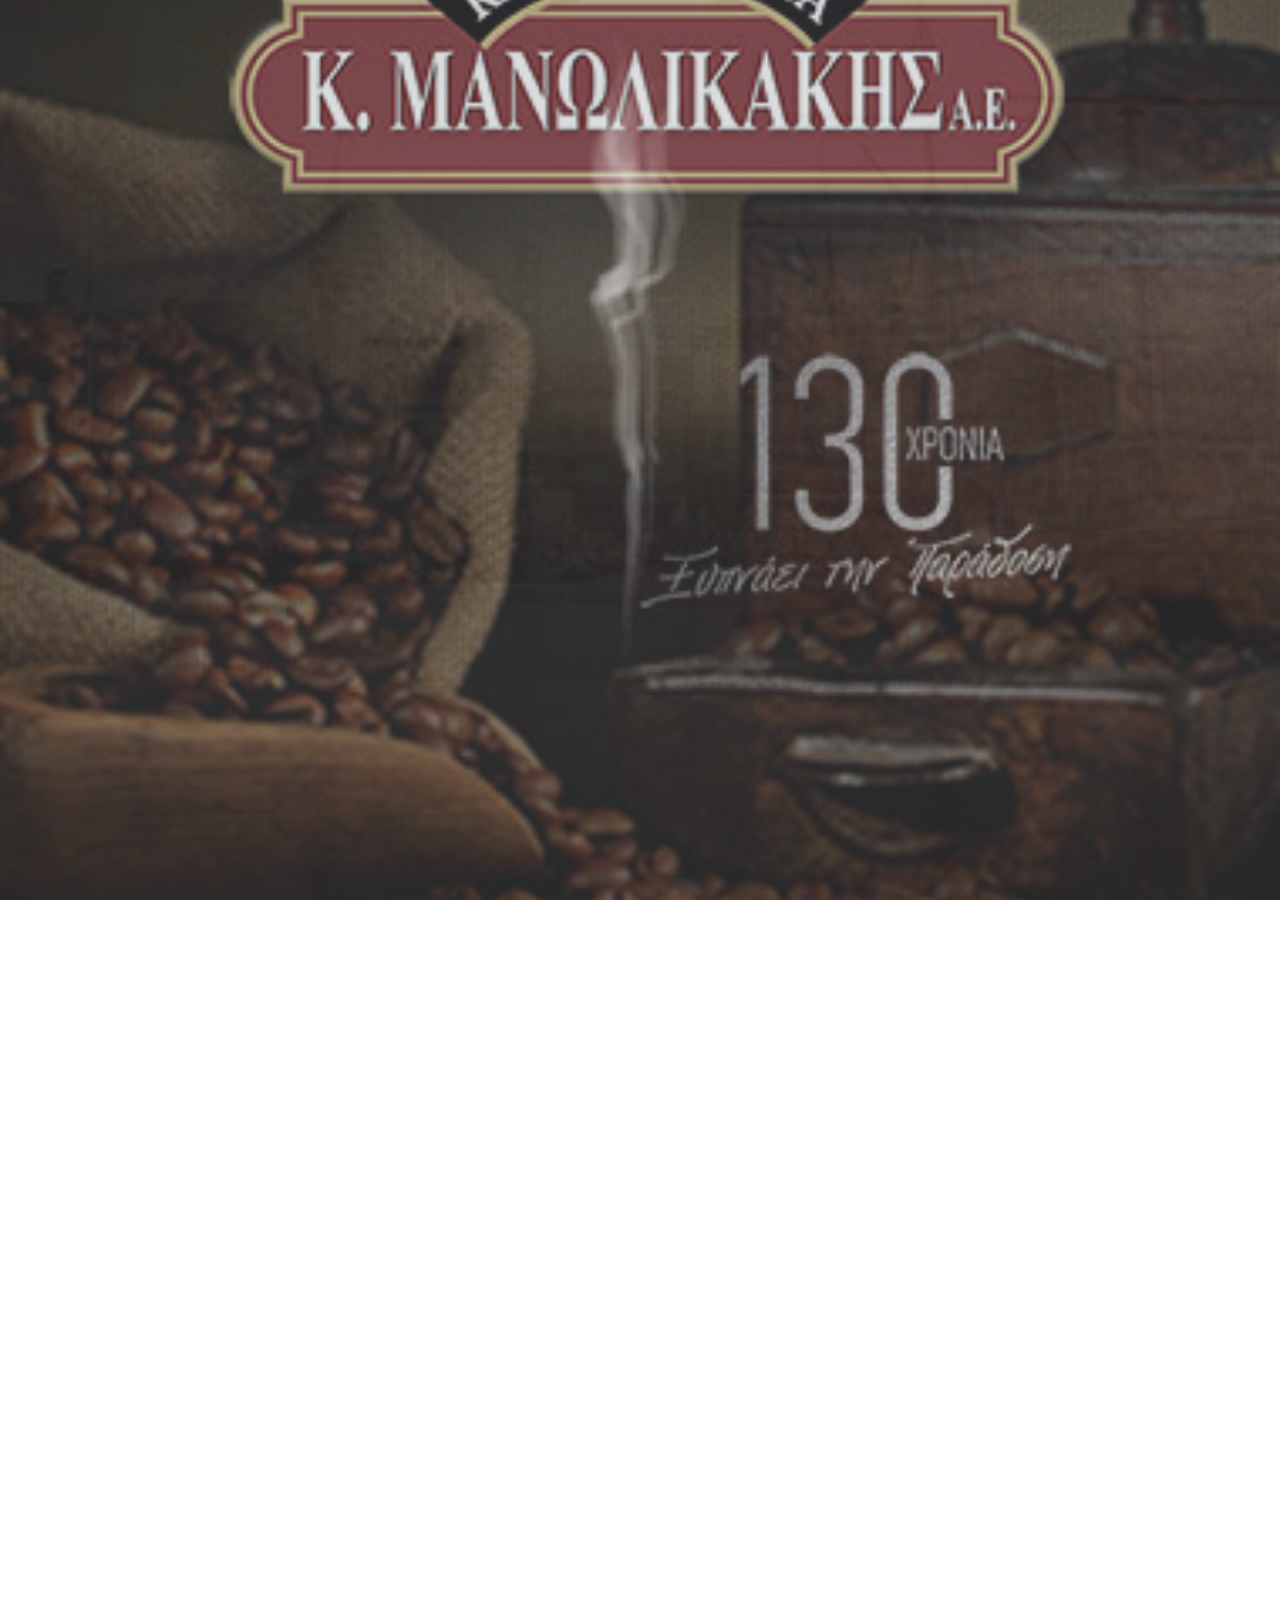
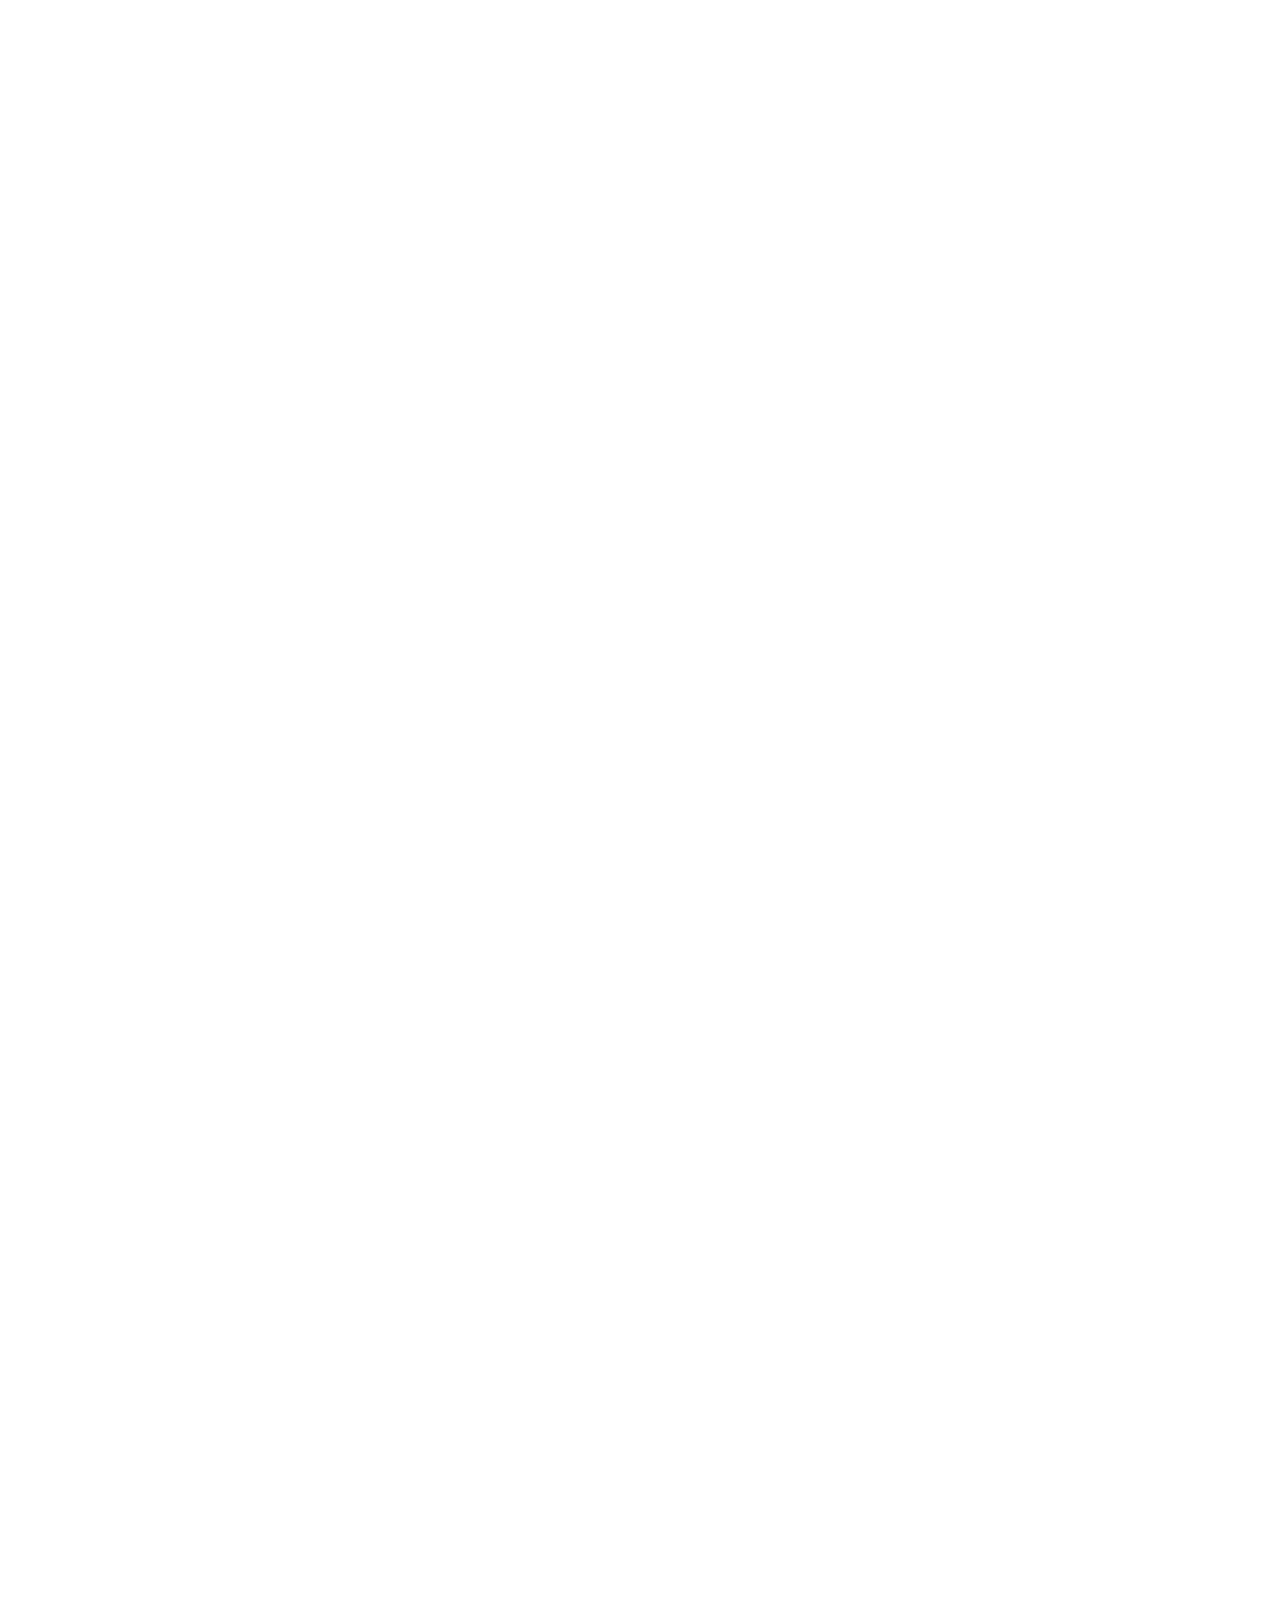
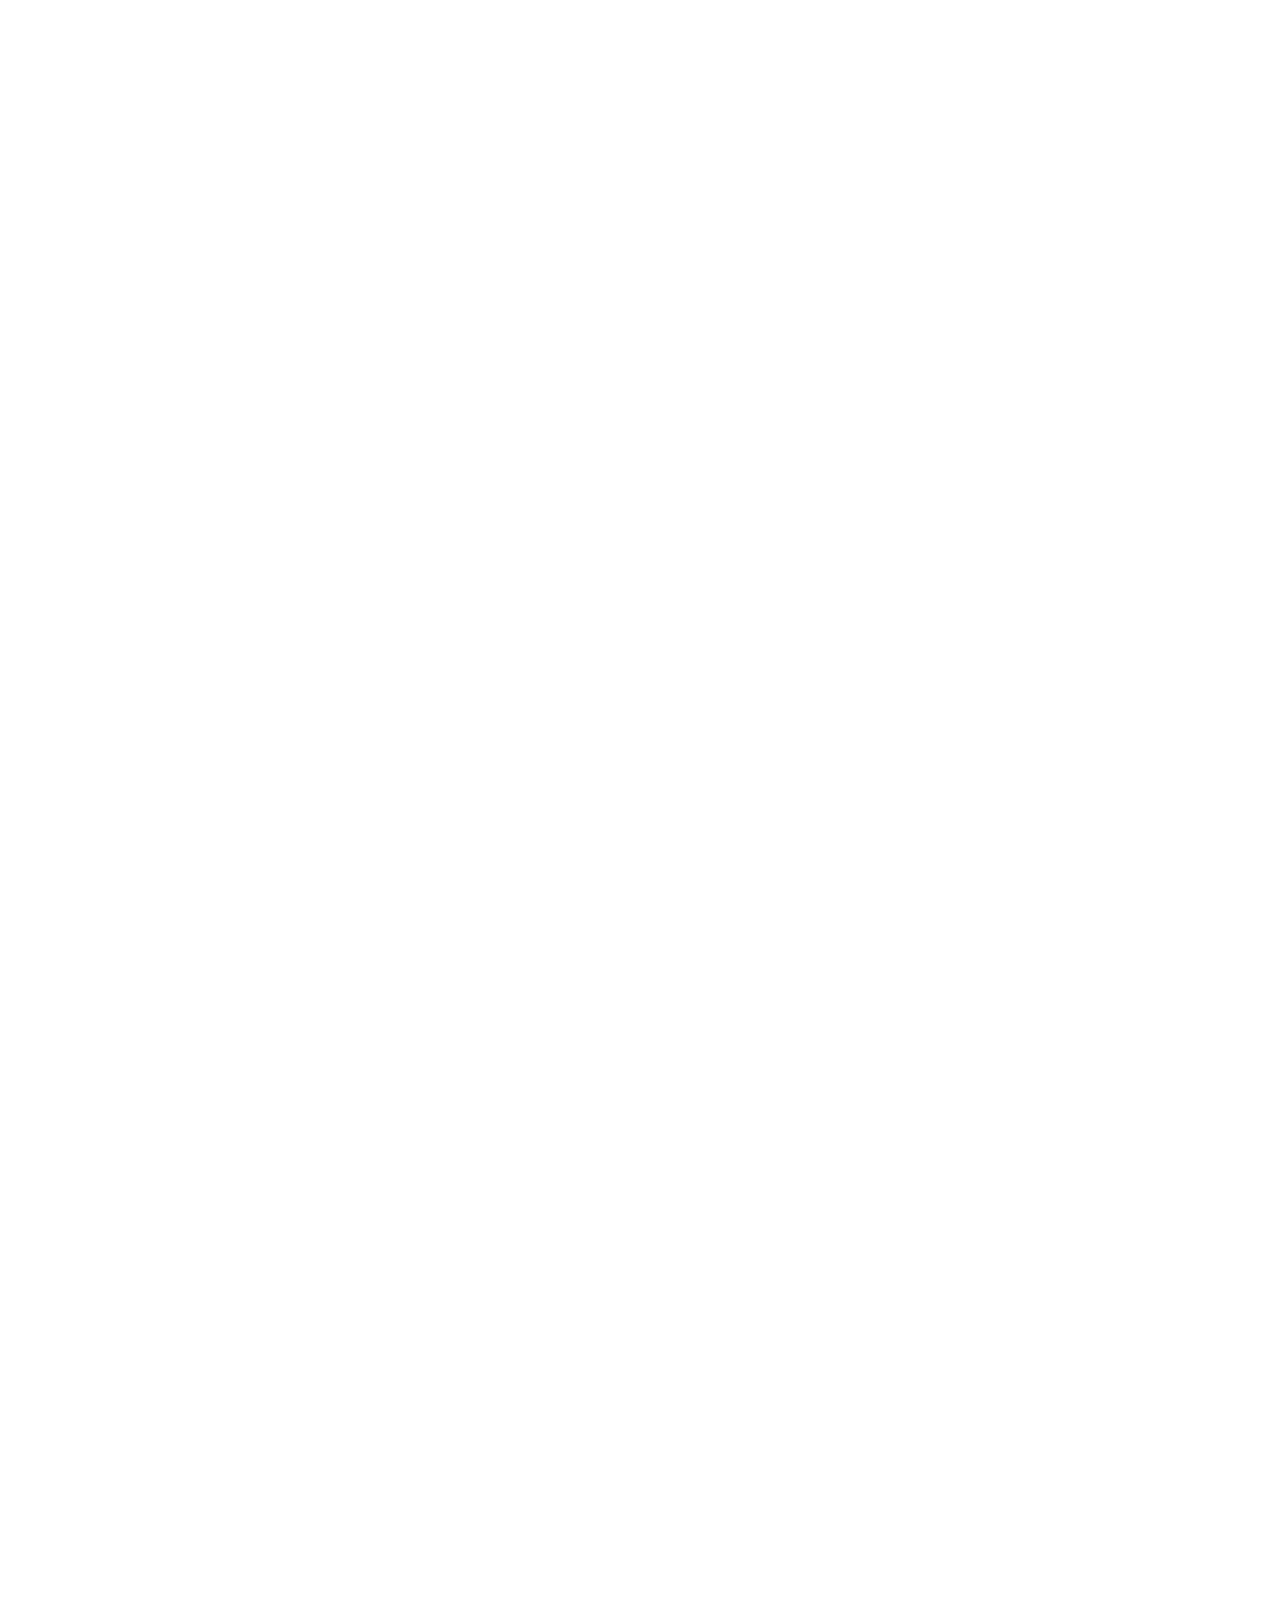
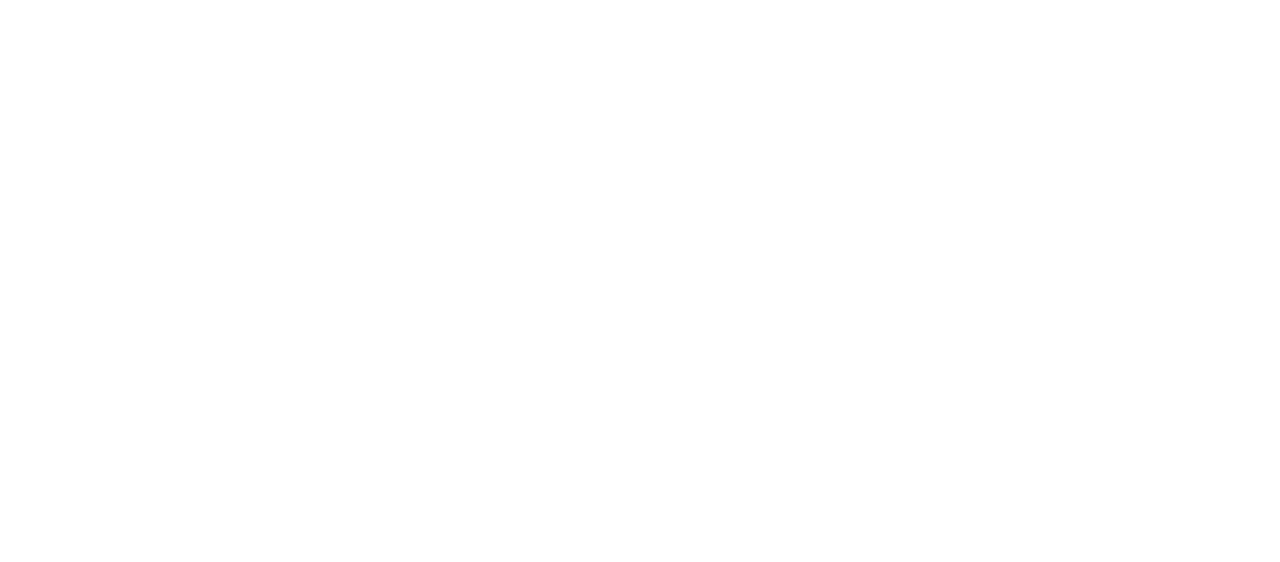
==== phone/index.html @ b6a54fc4 "tesss" ====
<!DOCTYPE html>
<html class="nojs html css_verticalspacer" lang="en-US">
 <head>

  <meta http-equiv="Content-type" content="text/html;charset=UTF-8"/>
  <meta name="generator" content="2017.0.1.363"/>
  <meta name="viewport" content="width=380"/>
  
  <script type="text/javascript">
   // Update the 'nojs'/'js' class on the html node
document.documentElement.className = document.documentElement.className.replace(/\bnojs\b/g, 'js');

// Check that all required assets are uploaded and up-to-date
if(typeof Muse == "undefined") window.Muse = {}; window.Muse.assets = {"required":["museutils.js", "museconfig.js", "webpro.js", "musewpslideshow.js", "jquery.museoverlay.js", "touchswipe.js", "jquery.watch.js", "jquery.scrolleffects.js", "require.js", "index.css"], "outOfDate":[]};
</script>
  
  <link rel="canonical" href="http://onchania.com/index.html"/>
  <title>Home</title>
  <!-- CSS -->
  <link rel="stylesheet" type="text/css" href="../css/site_global.css?crc=443350757"/>
  <link rel="stylesheet" type="text/css" href="css/master_a-master.css?crc=439446910"/>
  <link rel="stylesheet" type="text/css" href="css/index.css?crc=4175346086" id="pagesheet"/>
   </head>
 <body>

  <div class="clearfix" id="page"><!-- group -->
   <div class="clearfix grpelem" id="pslideshowu909"><!-- group -->
    <div class="SlideShowWidget clearfix HeroFillFrame grpelem" id="slideshowu909"><!-- none box -->
     &nbsp;
     <div class="popup_anchor" id="u922popup">
      <div class="SlideShowContentPanel clearfix fullscreen" id="u922"><!-- stack box -->
       <div class="SSSlide clip_frame fullscreen" id="u925"><!-- image -->
        <img class="ImageInclude" id="u925_img" data-src="../images/cover%20mob.jpg?crc=159127345" src="../images/blank.gif?crc=4208392903" alt="" data-width="380" data-height="600"/>
       </div>
       <div class="SSSlide invi clip_frame fullscreen" id="u927"><!-- image -->
        <img class="ImageInclude" id="u927_img" data-src="../images/mob%20ikona%2002.jpg?crc=4189067043" src="../images/blank.gif?crc=4208392903" alt="" data-width="380" data-height="600"/>
       </div>
       <div class="SSSlide invi clip_frame fullscreen" id="u929"><!-- image -->
        <img class="ImageInclude" id="u929_img" data-src="../images/mob%20ikona%2003.jpg?crc=4284299944" src="../images/blank.gif?crc=4208392903" alt="" data-width="380" data-height="600"/>
       </div>
       <div class="SSSlide invi clip_frame fullscreen" id="u933"><!-- image -->
        <img class="ImageInclude" id="u933_img" data-src="../images/ikona%20mob%20man.jpg?crc=3879462060" src="../images/blank.gif?crc=4208392903" alt="" data-width="380" data-height="600"/>
       </div>
       <div class="SSSlide invi clip_frame fullscreen" id="u923"><!-- image -->
        <img class="ImageInclude" id="u923_img" data-src="../images/ikona%20mob%20koum.jpg?crc=4239313298" src="../images/blank.gif?crc=4208392903" alt="" data-width="380" data-height="600"/>
       </div>
       <div class="SSSlide invi clip_frame fullscreen" id="u931"><!-- image -->
        <img class="ImageInclude" id="u931_img" data-src="../images/ikonamob%20wall.jpg?crc=183038667" src="../images/blank.gif?crc=4208392903" alt="" data-width="380" data-height="600"/>
       </div>
      </div>
     </div>
    </div>
    <div class="SlideShowWidget clearfix HeroFitContent grpelem" id="slideshowu1506"><!-- none box -->
     &nbsp;
     <div class="popup_anchor" id="u1508popup">
      <div class="SlideShowContentPanel clearfix fullscreen" id="u1508"><!-- stack box -->
       <div class="SSSlide clip_frame fullscreen" id="u1513"><!-- image -->
        <img class="ImageInclude" id="u1513_img" data-src="../images/smokeloop_00000.png?crc=163473597" src="../images/blank.gif?crc=4208392903" alt="" data-width="160" data-height="570"/>
       </div>
       <div class="SSSlide invi clip_frame fullscreen" id="u2103"><!-- image -->
        <img class="ImageInclude" id="u2103_img" data-src="../images/smokeloop_00001.png?crc=3966275025" src="../images/blank.gif?crc=4208392903" alt="" data-width="160" data-height="570"/>
       </div>
       <div class="SSSlide invi clip_frame fullscreen" id="u2129"><!-- image -->
        <img class="ImageInclude" id="u2129_img" data-src="../images/smokeloop_00002.png?crc=4267891341" src="../images/blank.gif?crc=4208392903" alt="" data-width="160" data-height="570"/>
       </div>
       <div class="SSSlide invi clip_frame fullscreen" id="u2155"><!-- image -->
        <img class="ImageInclude" id="u2155_img" data-src="../images/smokeloop_00003.png?crc=398478660" src="../images/blank.gif?crc=4208392903" alt="" data-width="160" data-height="570"/>
       </div>
       <div class="SSSlide invi clip_frame fullscreen" id="u2181"><!-- image -->
        <img class="ImageInclude" id="u2181_img" data-src="../images/smokeloop_00004.png?crc=4210457033" src="../images/blank.gif?crc=4208392903" alt="" data-width="160" data-height="570"/>
       </div>
       <div class="SSSlide invi clip_frame fullscreen" id="u2207"><!-- image -->
        <img class="ImageInclude" id="u2207_img" data-src="../images/smokeloop_00005.png?crc=310842270" src="../images/blank.gif?crc=4208392903" alt="" data-width="160" data-height="570"/>
       </div>
       <div class="SSSlide invi clip_frame fullscreen" id="u2233"><!-- image -->
        <img class="ImageInclude" id="u2233_img" data-src="../images/smokeloop_00006.png?crc=418089745" src="../images/blank.gif?crc=4208392903" alt="" data-width="160" data-height="570"/>
       </div>
       <div class="SSSlide invi clip_frame fullscreen" id="u2259"><!-- image -->
        <img class="ImageInclude" id="u2259_img" data-src="../images/smokeloop_00007.png?crc=4049853226" src="../images/blank.gif?crc=4208392903" alt="" data-width="160" data-height="570"/>
       </div>
       <div class="SSSlide invi clip_frame fullscreen" id="u2285"><!-- image -->
        <img class="ImageInclude" id="u2285_img" data-src="../images/smokeloop_00008.png?crc=105054924" src="../images/blank.gif?crc=4208392903" alt="" data-width="160" data-height="570"/>
       </div>
       <div class="SSSlide invi clip_frame fullscreen" id="u2311"><!-- image -->
        <img class="ImageInclude" id="u2311_img" data-src="../images/smokeloop_00009.png?crc=141863813" src="../images/blank.gif?crc=4208392903" alt="" data-width="160" data-height="570"/>
       </div>
       <div class="SSSlide invi clip_frame fullscreen" id="u2337"><!-- image -->
        <img class="ImageInclude" id="u2337_img" data-src="../images/smokeloop_00010.png?crc=87372374" src="../images/blank.gif?crc=4208392903" alt="" data-width="160" data-height="570"/>
       </div>
       <div class="SSSlide invi clip_frame fullscreen" id="u2363"><!-- image -->
        <img class="ImageInclude" id="u2363_img" data-src="../images/smokeloop_00011.png?crc=487511221" src="../images/blank.gif?crc=4208392903" alt="" data-width="160" data-height="570"/>
       </div>
       <div class="SSSlide invi clip_frame fullscreen" id="u2389"><!-- image -->
        <img class="ImageInclude" id="u2389_img" data-src="../images/smokeloop_00012.png?crc=3872161209" src="../images/blank.gif?crc=4208392903" alt="" data-width="160" data-height="570"/>
       </div>
       <div class="SSSlide invi clip_frame fullscreen" id="u2415"><!-- image -->
        <img class="ImageInclude" id="u2415_img" data-src="../images/smokeloop_00013.png?crc=4098362280" src="../images/blank.gif?crc=4208392903" alt="" data-width="160" data-height="570"/>
       </div>
       <div class="SSSlide invi clip_frame fullscreen" id="u2441"><!-- image -->
        <img class="ImageInclude" id="u2441_img" data-src="../images/smokeloop_00014.png?crc=435761448" src="../images/blank.gif?crc=4208392903" alt="" data-width="160" data-height="570"/>
       </div>
       <div class="SSSlide invi clip_frame fullscreen" id="u2467"><!-- image -->
        <img class="ImageInclude" id="u2467_img" data-src="../images/smokeloop_00015.png?crc=3867603947" src="../images/blank.gif?crc=4208392903" alt="" data-width="160" data-height="570"/>
       </div>
       <div class="SSSlide invi clip_frame fullscreen" id="u2493"><!-- image -->
        <img class="ImageInclude" id="u2493_img" data-src="../images/smokeloop_00016.png?crc=392541930" src="../images/blank.gif?crc=4208392903" alt="" data-width="160" data-height="570"/>
       </div>
       <div class="SSSlide invi clip_frame fullscreen" id="u2519"><!-- image -->
        <img class="ImageInclude" id="u2519_img" data-src="../images/smokeloop_00017.png?crc=305247644" src="../images/blank.gif?crc=4208392903" alt="" data-width="160" data-height="570"/>
       </div>
       <div class="SSSlide invi clip_frame fullscreen" id="u2545"><!-- image -->
        <img class="ImageInclude" id="u2545_img" data-src="../images/smokeloop_00018.png?crc=235673702" src="../images/blank.gif?crc=4208392903" alt="" data-width="160" data-height="570"/>
       </div>
       <div class="SSSlide invi clip_frame fullscreen" id="u2571"><!-- image -->
        <img class="ImageInclude" id="u2571_img" data-src="../images/smokeloop_00019.png?crc=315514520" src="../images/blank.gif?crc=4208392903" alt="" data-width="160" data-height="570"/>
       </div>
       <div class="SSSlide invi clip_frame fullscreen" id="u2597"><!-- image -->
        <img class="ImageInclude" id="u2597_img" data-src="../images/smokeloop_00020.png?crc=233063917" src="../images/blank.gif?crc=4208392903" alt="" data-width="160" data-height="570"/>
       </div>
       <div class="SSSlide invi clip_frame fullscreen" id="u2623"><!-- image -->
        <img class="ImageInclude" id="u2623_img" data-src="../images/smokeloop_00021.png?crc=424653353" src="../images/blank.gif?crc=4208392903" alt="" data-width="160" data-height="570"/>
       </div>
       <div class="SSSlide invi clip_frame fullscreen" id="u2649"><!-- image -->
        <img class="ImageInclude" id="u2649_img" data-src="../images/smokeloop_00022.png?crc=4252488822" src="../images/blank.gif?crc=4208392903" alt="" data-width="160" data-height="570"/>
       </div>
       <div class="SSSlide invi clip_frame fullscreen" id="u2675"><!-- image -->
        <img class="ImageInclude" id="u2675_img" data-src="../images/smokeloop_00023.png?crc=343367855" src="../images/blank.gif?crc=4208392903" alt="" data-width="160" data-height="570"/>
       </div>
       <div class="SSSlide invi clip_frame fullscreen" id="u2701"><!-- image -->
        <img class="ImageInclude" id="u2701_img" data-src="../images/smokeloop_00024.png?crc=290918839" src="../images/blank.gif?crc=4208392903" alt="" data-width="160" data-height="570"/>
       </div>
       <div class="SSSlide invi clip_frame fullscreen" id="u2727"><!-- image -->
        <img class="ImageInclude" id="u2727_img" data-src="../images/smokeloop_00025.png?crc=215131698" src="../images/blank.gif?crc=4208392903" alt="" data-width="160" data-height="570"/>
       </div>
       <div class="SSSlide invi clip_frame fullscreen" id="u2753"><!-- image -->
        <img class="ImageInclude" id="u2753_img" data-src="../images/smokeloop_00026.png?crc=3822672944" src="../images/blank.gif?crc=4208392903" alt="" data-width="160" data-height="570"/>
       </div>
       <div class="SSSlide invi clip_frame fullscreen" id="u2779"><!-- image -->
        <img class="ImageInclude" id="u2779_img" data-src="../images/smokeloop_00027.png?crc=4278151509" src="../images/blank.gif?crc=4208392903" alt="" data-width="160" data-height="570"/>
       </div>
       <div class="SSSlide invi clip_frame fullscreen" id="u2805"><!-- image -->
        <img class="ImageInclude" id="u2805_img" data-src="../images/smokeloop_00028.png?crc=4148838743" src="../images/blank.gif?crc=4208392903" alt="" data-width="160" data-height="570"/>
       </div>
       <div class="SSSlide invi clip_frame fullscreen" id="u2831"><!-- image -->
        <img class="ImageInclude" id="u2831_img" data-src="../images/smokeloop_00029.png?crc=4129731211" src="../images/blank.gif?crc=4208392903" alt="" data-width="160" data-height="570"/>
       </div>
       <div class="SSSlide invi clip_frame fullscreen" id="u2857"><!-- image -->
        <img class="ImageInclude" id="u2857_img" data-src="../images/smokeloop_00030.png?crc=3827486891" src="../images/blank.gif?crc=4208392903" alt="" data-width="160" data-height="570"/>
       </div>
       <div class="SSSlide invi clip_frame fullscreen" id="u2883"><!-- image -->
        <img class="ImageInclude" id="u2883_img" data-src="../images/smokeloop_00031.png?crc=193820398" src="../images/blank.gif?crc=4208392903" alt="" data-width="160" data-height="570"/>
       </div>
       <div class="SSSlide invi clip_frame fullscreen" id="u2909"><!-- image -->
        <img class="ImageInclude" id="u2909_img" data-src="../images/smokeloop_00032.png?crc=298673179" src="../images/blank.gif?crc=4208392903" alt="" data-width="160" data-height="570"/>
       </div>
       <div class="SSSlide invi clip_frame fullscreen" id="u2935"><!-- image -->
        <img class="ImageInclude" id="u2935_img" data-src="../images/smokeloop_00033.png?crc=189039550" src="../images/blank.gif?crc=4208392903" alt="" data-width="160" data-height="570"/>
       </div>
       <div class="SSSlide invi clip_frame fullscreen" id="u2961"><!-- image -->
        <img class="ImageInclude" id="u2961_img" data-src="../images/smokeloop_00034.png?crc=518073244" src="../images/blank.gif?crc=4208392903" alt="" data-width="160" data-height="570"/>
       </div>
       <div class="SSSlide invi clip_frame fullscreen" id="u2987"><!-- image -->
        <img class="ImageInclude" id="u2987_img" data-src="../images/smokeloop_00035.png?crc=241050327" src="../images/blank.gif?crc=4208392903" alt="" data-width="160" data-height="570"/>
       </div>
       <div class="SSSlide invi clip_frame fullscreen" id="u3013"><!-- image -->
        <img class="ImageInclude" id="u3013_img" data-src="../images/smokeloop_00036.png?crc=3891616739" src="../images/blank.gif?crc=4208392903" alt="" data-width="160" data-height="570"/>
       </div>
       <div class="SSSlide invi clip_frame fullscreen" id="u3039"><!-- image -->
        <img class="ImageInclude" id="u3039_img" data-src="../images/smokeloop_00037.png?crc=4104272205" src="../images/blank.gif?crc=4208392903" alt="" data-width="160" data-height="570"/>
       </div>
       <div class="SSSlide invi clip_frame fullscreen" id="u3065"><!-- image -->
        <img class="ImageInclude" id="u3065_img" data-src="../images/smokeloop_00038.png?crc=217729839" src="../images/blank.gif?crc=4208392903" alt="" data-width="160" data-height="570"/>
       </div>
       <div class="SSSlide invi clip_frame fullscreen" id="u3091"><!-- image -->
        <img class="ImageInclude" id="u3091_img" data-src="../images/smokeloop_00039.png?crc=3962755673" src="../images/blank.gif?crc=4208392903" alt="" data-width="160" data-height="570"/>
       </div>
       <div class="SSSlide invi clip_frame fullscreen" id="u3117"><!-- image -->
        <img class="ImageInclude" id="u3117_img" data-src="../images/smokeloop_00040.png?crc=4156473787" src="../images/blank.gif?crc=4208392903" alt="" data-width="160" data-height="570"/>
       </div>
       <div class="SSSlide invi clip_frame fullscreen" id="u3143"><!-- image -->
        <img class="ImageInclude" id="u3143_img" data-src="../images/smokeloop_00041.png?crc=3871546277" src="../images/blank.gif?crc=4208392903" alt="" data-width="160" data-height="570"/>
       </div>
       <div class="SSSlide invi clip_frame fullscreen" id="u3169"><!-- image -->
        <img class="ImageInclude" id="u3169_img" data-src="../images/smokeloop_00042.png?crc=3906119273" src="../images/blank.gif?crc=4208392903" alt="" data-width="160" data-height="570"/>
       </div>
       <div class="SSSlide invi clip_frame fullscreen" id="u3195"><!-- image -->
        <img class="ImageInclude" id="u3195_img" data-src="../images/smokeloop_00043.png?crc=341110847" src="../images/blank.gif?crc=4208392903" alt="" data-width="160" data-height="570"/>
       </div>
       <div class="SSSlide invi clip_frame fullscreen" id="u3221"><!-- image -->
        <img class="ImageInclude" id="u3221_img" data-src="../images/smokeloop_00044.png?crc=4058240637" src="../images/blank.gif?crc=4208392903" alt="" data-width="160" data-height="570"/>
       </div>
       <div class="SSSlide invi clip_frame fullscreen" id="u3247"><!-- image -->
        <img class="ImageInclude" id="u3247_img" data-src="../images/smokeloop_00045.png?crc=202862949" src="../images/blank.gif?crc=4208392903" alt="" data-width="160" data-height="570"/>
       </div>
       <div class="SSSlide invi clip_frame fullscreen" id="u3273"><!-- image -->
        <img class="ImageInclude" id="u3273_img" data-src="../images/smokeloop_00046.png?crc=474661204" src="../images/blank.gif?crc=4208392903" alt="" data-width="160" data-height="570"/>
       </div>
       <div class="SSSlide invi clip_frame fullscreen" id="u3299"><!-- image -->
        <img class="ImageInclude" id="u3299_img" data-src="../images/smokeloop_00047.png?crc=475694914" src="../images/blank.gif?crc=4208392903" alt="" data-width="160" data-height="570"/>
       </div>
       <div class="SSSlide invi clip_frame fullscreen" id="u3325"><!-- image -->
        <img class="ImageInclude" id="u3325_img" data-src="../images/smokeloop_00048.png?crc=164346469" src="../images/blank.gif?crc=4208392903" alt="" data-width="160" data-height="570"/>
       </div>
       <div class="SSSlide invi clip_frame fullscreen" id="u3351"><!-- image -->
        <img class="ImageInclude" id="u3351_img" data-src="../images/smokeloop_00049.png?crc=72519608" src="../images/blank.gif?crc=4208392903" alt="" data-width="160" data-height="570"/>
       </div>
       <div class="SSSlide invi clip_frame fullscreen" id="u3377"><!-- image -->
        <img class="ImageInclude" id="u3377_img" data-src="../images/smokeloop_00050.png?crc=4078174740" src="../images/blank.gif?crc=4208392903" alt="" data-width="160" data-height="570"/>
       </div>
       <div class="SSSlide invi clip_frame fullscreen" id="u3403"><!-- image -->
        <img class="ImageInclude" id="u3403_img" data-src="../images/smokeloop_00051.png?crc=406181852" src="../images/blank.gif?crc=4208392903" alt="" data-width="160" data-height="570"/>
       </div>
       <div class="SSSlide invi clip_frame fullscreen" id="u3429"><!-- image -->
        <img class="ImageInclude" id="u3429_img" data-src="../images/smokeloop_00052.png?crc=4074074418" src="../images/blank.gif?crc=4208392903" alt="" data-width="160" data-height="570"/>
       </div>
       <div class="SSSlide invi clip_frame fullscreen" id="u3455"><!-- image -->
        <img class="ImageInclude" id="u3455_img" data-src="../images/smokeloop_00053.png?crc=3813325517" src="../images/blank.gif?crc=4208392903" alt="" data-width="160" data-height="570"/>
       </div>
       <div class="SSSlide invi clip_frame fullscreen" id="u3481"><!-- image -->
        <img class="ImageInclude" id="u3481_img" data-src="../images/smokeloop_00054.png?crc=3862578863" src="../images/blank.gif?crc=4208392903" alt="" data-width="160" data-height="570"/>
       </div>
       <div class="SSSlide invi clip_frame fullscreen" id="u3507"><!-- image -->
        <img class="ImageInclude" id="u3507_img" data-src="../images/smokeloop_00055.png?crc=3976051248" src="../images/blank.gif?crc=4208392903" alt="" data-width="160" data-height="570"/>
       </div>
       <div class="SSSlide invi clip_frame fullscreen" id="u3533"><!-- image -->
        <img class="ImageInclude" id="u3533_img" data-src="../images/smokeloop_00056.png?crc=208851887" src="../images/blank.gif?crc=4208392903" alt="" data-width="160" data-height="570"/>
       </div>
       <div class="SSSlide invi clip_frame fullscreen" id="u3559"><!-- image -->
        <img class="ImageInclude" id="u3559_img" data-src="../images/smokeloop_00057.png?crc=4196787444" src="../images/blank.gif?crc=4208392903" alt="" data-width="160" data-height="570"/>
       </div>
       <div class="SSSlide invi clip_frame fullscreen" id="u3585"><!-- image -->
        <img class="ImageInclude" id="u3585_img" data-src="../images/smokeloop_00058.png?crc=3832621561" src="../images/blank.gif?crc=4208392903" alt="" data-width="160" data-height="570"/>
       </div>
       <div class="SSSlide invi clip_frame fullscreen" id="u3611"><!-- image -->
        <img class="ImageInclude" id="u3611_img" data-src="../images/smokeloop_00059.png?crc=184700834" src="../images/blank.gif?crc=4208392903" alt="" data-width="160" data-height="570"/>
       </div>
       <div class="SSSlide invi clip_frame fullscreen" id="u3637"><!-- image -->
        <img class="ImageInclude" id="u3637_img" data-src="../images/smokeloop_00060.png?crc=4221071480" src="../images/blank.gif?crc=4208392903" alt="" data-width="160" data-height="570"/>
       </div>
       <div class="SSSlide invi clip_frame fullscreen" id="u3663"><!-- image -->
        <img class="ImageInclude" id="u3663_img" data-src="../images/smokeloop_00061.png?crc=4220865614" src="../images/blank.gif?crc=4208392903" alt="" data-width="160" data-height="570"/>
       </div>
       <div class="SSSlide invi clip_frame fullscreen" id="u3689"><!-- image -->
        <img class="ImageInclude" id="u3689_img" data-src="../images/smokeloop_00062.png?crc=331541002" src="../images/blank.gif?crc=4208392903" alt="" data-width="160" data-height="570"/>
       </div>
       <div class="SSSlide invi clip_frame fullscreen" id="u3715"><!-- image -->
        <img class="ImageInclude" id="u3715_img" data-src="../images/smokeloop_00063.png?crc=3776672961" src="../images/blank.gif?crc=4208392903" alt="" data-width="160" data-height="570"/>
       </div>
       <div class="SSSlide invi clip_frame fullscreen" id="u3741"><!-- image -->
        <img class="ImageInclude" id="u3741_img" data-src="../images/smokeloop_00064.png?crc=3905279246" src="../images/blank.gif?crc=4208392903" alt="" data-width="160" data-height="570"/>
       </div>
       <div class="SSSlide invi clip_frame fullscreen" id="u3767"><!-- image -->
        <img class="ImageInclude" id="u3767_img" data-src="../images/smokeloop_00065.png?crc=3895800551" src="../images/blank.gif?crc=4208392903" alt="" data-width="160" data-height="570"/>
       </div>
       <div class="SSSlide invi clip_frame fullscreen" id="u3793"><!-- image -->
        <img class="ImageInclude" id="u3793_img" data-src="../images/smokeloop_00066.png?crc=3923374736" src="../images/blank.gif?crc=4208392903" alt="" data-width="160" data-height="570"/>
       </div>
       <div class="SSSlide invi clip_frame fullscreen" id="u3819"><!-- image -->
        <img class="ImageInclude" id="u3819_img" data-src="../images/smokeloop_00067.png?crc=176502020" src="../images/blank.gif?crc=4208392903" alt="" data-width="160" data-height="570"/>
       </div>
       <div class="SSSlide invi clip_frame fullscreen" id="u3845"><!-- image -->
        <img class="ImageInclude" id="u3845_img" data-src="../images/smokeloop_00068.png?crc=329974125" src="../images/blank.gif?crc=4208392903" alt="" data-width="160" data-height="570"/>
       </div>
       <div class="SSSlide invi clip_frame fullscreen" id="u3871"><!-- image -->
        <img class="ImageInclude" id="u3871_img" data-src="../images/smokeloop_00069.png?crc=250043664" src="../images/blank.gif?crc=4208392903" alt="" data-width="160" data-height="570"/>
       </div>
       <div class="SSSlide invi clip_frame fullscreen" id="u3897"><!-- image -->
        <img class="ImageInclude" id="u3897_img" data-src="../images/smokeloop_00070.png?crc=324069688" src="../images/blank.gif?crc=4208392903" alt="" data-width="160" data-height="570"/>
       </div>
      </div>
     </div>
    </div>
    <div class="SlideShowWidget clearfix HeroFillFrame grpelem" id="slideshowu1103"><!-- none box -->
     &nbsp;
     <div class="popup_anchor" id="u1116popup">
      <div class="SlideShowContentPanel clearfix fullscreen" id="u1116"><!-- stack box -->
       <div class="SSSlide clip_frame fullscreen" id="u1117"><!-- image -->
        <img class="ImageInclude" id="u1117_img" data-src="../images/cup%20mob%2000.png?crc=176338566" src="../images/blank.gif?crc=4208392903" alt="" data-width="380" data-height="600"/>
       </div>
       <div class="SSSlide invi clip_frame fullscreen" id="u1119"><!-- image -->
        <img class="ImageInclude" id="u1119_img" data-src="../images/cup%20mob%2001.png?crc=23829815" src="../images/blank.gif?crc=4208392903" alt="" data-width="380" data-height="600"/>
       </div>
       <div class="SSSlide invi clip_frame fullscreen" id="u1123"><!-- image -->
        <img class="ImageInclude" id="u1123_img" data-src="../images/cup%20mob%2004.png?crc=4211921428" src="../images/blank.gif?crc=4208392903" alt="" data-width="380" data-height="600"/>
       </div>
       <div class="SSSlide invi clip_frame fullscreen" id="u1125"><!-- image -->
        <img class="ImageInclude" id="u1125_img" data-src="../images/cup%20mob%20office.png?crc=4098006153" src="../images/blank.gif?crc=4208392903" alt="" data-width="380" data-height="600"/>
       </div>
       <div class="SSSlide invi clip_frame fullscreen" id="u1121"><!-- image -->
        <img class="ImageInclude" id="u1121_img" data-src="../images/cup%20mob%20saloni.png?crc=4249554212" src="../images/blank.gif?crc=4208392903" alt="" data-width="380" data-height="600"/>
       </div>
      </div>
     </div>
    </div>
   </div>
   <div class="grpelem" id="u1221"><!-- simple frame --></div>
   <div class="verticalspacer" data-offset-top="5362" data-content-above-spacer="5362" data-content-below-spacer="0"></div>
  </div>
  <!-- Other scripts -->
  <script type="text/javascript">
   window.Muse.assets.check=function(d){if(!window.Muse.assets.checked){window.Muse.assets.checked=!0;var b={},c=function(a,b){if(window.getComputedStyle){var c=window.getComputedStyle(a,null);return c&&c.getPropertyValue(b)||c&&c[b]||""}if(document.documentElement.currentStyle)return(c=a.currentStyle)&&c[b]||a.style&&a.style[b]||"";return""},a=function(a){if(a.match(/^rgb/))return a=a.replace(/\s+/g,"").match(/([\d\,]+)/gi)[0].split(","),(parseInt(a[0])<<16)+(parseInt(a[1])<<8)+parseInt(a[2]);if(a.match(/^\#/))return parseInt(a.substr(1),
16);return 0},g=function(g){for(var f=document.getElementsByTagName("link"),h=0;h<f.length;h++)if("text/css"==f[h].type){var i=(f[h].href||"").match(/\/?css\/([\w\-]+\.css)\?crc=(\d+)/);if(!i||!i[1]||!i[2])break;b[i[1]]=i[2]}f=document.createElement("div");f.className="version";f.style.cssText="display:none; width:1px; height:1px;";document.getElementsByTagName("body")[0].appendChild(f);for(h=0;h<Muse.assets.required.length;){var i=Muse.assets.required[h],l=i.match(/([\w\-\.]+)\.(\w+)$/),k=l&&l[1]?
l[1]:null,l=l&&l[2]?l[2]:null;switch(l.toLowerCase()){case "css":k=k.replace(/\W/gi,"_").replace(/^([^a-z])/gi,"_$1");f.className+=" "+k;k=a(c(f,"color"));l=a(c(f,"backgroundColor"));k!=0||l!=0?(Muse.assets.required.splice(h,1),"undefined"!=typeof b[i]&&(k!=b[i]>>>24||l!=(b[i]&16777215))&&Muse.assets.outOfDate.push(i)):h++;f.className="version";break;case "js":h++;break;default:throw Error("Unsupported file type: "+l);}}d?d().jquery!="1.8.3"&&Muse.assets.outOfDate.push("jquery-1.8.3.min.js"):Muse.assets.required.push("jquery-1.8.3.min.js");
f.parentNode.removeChild(f);if(Muse.assets.outOfDate.length||Muse.assets.required.length)f="Some files on the server may be missing or incorrect. Clear browser cache and try again. If the problem persists please contact website author.",g&&Muse.assets.outOfDate.length&&(f+="\nOut of date: "+Muse.assets.outOfDate.join(",")),g&&Muse.assets.required.length&&(f+="\nMissing: "+Muse.assets.required.join(",")),alert(f)};location&&location.search&&location.search.match&&location.search.match(/muse_debug/gi)?setTimeout(function(){g(!0)},5E3):g()}};
var muse_init=function(){require.config({baseUrl:"../"});require(["jquery","museutils","whatinput","webpro","musewpslideshow","jquery.museoverlay","touchswipe","jquery.watch","jquery.scrolleffects"],function(d){var $ = d;$(document).ready(function(){try{
window.Muse.assets.check($);/* body */
Muse.Utils.transformMarkupToFixBrowserProblemsPreInit();/* body */
Muse.Utils.prepHyperlinks(true);/* body */
Muse.Utils.fullPage('#page');/* 100% height page */
Muse.Utils.initWidget('#slideshowu909', ['#bp_infinity'], function(elem) { var widget = new WebPro.Widget.ContentSlideShow(elem, {autoPlay:false,displayInterval:3500,slideLinkStopsSlideShow:false,transitionStyle:'fading',lightboxEnabled_runtime:false,shuffle:false,transitionDuration:3000,enableSwipe:true,elastic:'fullScreen',resumeAutoplay:true,resumeAutoplayInterval:3000,playOnce:false,autoActivate_runtime:false}); $(elem).data('widget', widget); return widget; });/* #slideshowu909 */
Muse.Utils.initWidget('#slideshowu1506', ['#bp_infinity'], function(elem) { var widget = new WebPro.Widget.ContentSlideShow(elem, {autoPlay:true,displayInterval:100,slideLinkStopsSlideShow:false,transitionStyle:'fading',lightboxEnabled_runtime:false,shuffle:false,transitionDuration:0,enableSwipe:false,elastic:'fullScreen',resumeAutoplay:false,resumeAutoplayInterval:3000,playOnce:false,autoActivate_runtime:false}); $(elem).data('widget', widget); return widget; });/* #slideshowu1506 */
Muse.Utils.initWidget('#slideshowu1103', ['#bp_infinity'], function(elem) { var widget = new WebPro.Widget.ContentSlideShow(elem, {autoPlay:false,displayInterval:3500,slideLinkStopsSlideShow:false,transitionStyle:'fading',lightboxEnabled_runtime:false,shuffle:false,transitionDuration:3000,enableSwipe:true,elastic:'fullScreen',resumeAutoplay:true,resumeAutoplayInterval:3000,playOnce:false,autoActivate_runtime:false}); $(elem).data('widget', widget); return widget; });/* #slideshowu1103 */
$('#slideshowu909').registerSlideshowScrollEffect([{"play":false,"in":[-Infinity,-100]},{"play":100,"in":[-100,Infinity]}]);/* scroll effect */
$('#slideshowu1103').registerSlideshowScrollEffect([{"play":false,"in":[-Infinity,-100]},{"play":100,"in":[-100,Infinity]}]);/* scroll effect */
Muse.Utils.showWidgetsWhenReady();/* body */
Muse.Utils.transformMarkupToFixBrowserProblems();/* body */
}catch(b){if(b&&"function"==typeof b.notify?b.notify():Muse.Assert.fail("Error calling selector function: "+b),false)throw b;}})})};

</script>
  <!-- RequireJS script -->
  <script src="../scripts/require.js?crc=4159430777" type="text/javascript" async data-main="../scripts/museconfig.js?crc=4179431180" onload="if (requirejs) requirejs.onError = function(requireType, requireModule) { if (requireType && requireType.toString && requireType.toString().indexOf && 0 <= requireType.toString().indexOf('#scripterror')) window.Muse.assets.check(); }" onerror="window.Muse.assets.check();"></script>
   </body>
</html>
---- css/site_global.css ----
html{min-height:100%;min-width:100%;-ms-text-size-adjust:none;}body,div,dl,dt,dd,ul,ol,li,nav,h1,h2,h3,h4,h5,h6,pre,code,form,fieldset,legend,input,button,textarea,p,blockquote,th,td,a{margin:0px;padding:0px;border-width:0px;border-style:solid;border-color:transparent;-webkit-transform-origin:left top;-ms-transform-origin:left top;-o-transform-origin:left top;transform-origin:left top;background-repeat:no-repeat;}button.submit-btn{-moz-box-sizing:content-box;-webkit-box-sizing:content-box;box-sizing:content-box;}.transition{-webkit-transition-property:background-image,background-position,background-color,border-color,border-radius,color,font-size,font-style,font-weight,letter-spacing,line-height,text-align,box-shadow,text-shadow,opacity;transition-property:background-image,background-position,background-color,border-color,border-radius,color,font-size,font-style,font-weight,letter-spacing,line-height,text-align,box-shadow,text-shadow,opacity;}.transition *{-webkit-transition:inherit;transition:inherit;}table{border-collapse:collapse;border-spacing:0px;}fieldset,img{border:0px;border-style:solid;-webkit-transform-origin:left top;-ms-transform-origin:left top;-o-transform-origin:left top;transform-origin:left top;}address,caption,cite,code,dfn,em,strong,th,var,optgroup{font-style:inherit;font-weight:inherit;}del,ins{text-decoration:none;}li{list-style:none;}caption,th{text-align:left;}h1,h2,h3,h4,h5,h6{font-size:100%;font-weight:inherit;}input,button,textarea,select,optgroup,option{font-family:inherit;font-size:inherit;font-style:inherit;font-weight:inherit;}.form-grp input,.form-grp textarea{-webkit-appearance:none;-webkit-border-radius:0;}body{font-family:Arial, Helvetica Neue, Helvetica, sans-serif;text-align:left;font-size:14px;line-height:17px;word-wrap:break-word;text-rendering:optimizeLegibility;-moz-font-feature-settings:'liga';-ms-font-feature-settings:'liga';-webkit-font-feature-settings:'liga';font-feature-settings:'liga';}a:link{color:#0000FF;text-decoration:underline;}a:visited{color:#800080;text-decoration:underline;}a:hover{color:#0000FF;text-decoration:underline;}a:active{color:#EE0000;text-decoration:underline;}a.nontext{color:black;text-decoration:none;font-style:normal;font-weight:normal;}.normal_text{color:#000000;direction:ltr;font-family:Arial, Helvetica Neue, Helvetica, sans-serif;font-size:14px;font-style:normal;font-weight:normal;letter-spacing:0px;line-height:17px;text-align:left;text-decoration:none;text-indent:0px;text-transform:none;vertical-align:0px;padding:0px;}.list0 li:before{position:absolute;right:100%;letter-spacing:0px;text-decoration:none;font-weight:normal;font-style:normal;}.rtl-list li:before{right:auto;left:100%;}.nls-None > li:before,.nls-None .list3 > li:before,.nls-None .list6 > li:before{margin-right:6px;content:'•';}.nls-None .list1 > li:before,.nls-None .list4 > li:before,.nls-None .list7 > li:before{margin-right:6px;content:'○';}.nls-None,.nls-None .list1,.nls-None .list2,.nls-None .list3,.nls-None .list4,.nls-None .list5,.nls-None .list6,.nls-None .list7,.nls-None .list8{padding-left:34px;}.nls-None.rtl-list,.nls-None .list1.rtl-list,.nls-None .list2.rtl-list,.nls-None .list3.rtl-list,.nls-None .list4.rtl-list,.nls-None .list5.rtl-list,.nls-None .list6.rtl-list,.nls-None .list7.rtl-list,.nls-None .list8.rtl-list{padding-left:0px;padding-right:34px;}.nls-None .list2 > li:before,.nls-None .list5 > li:before,.nls-None .list8 > li:before{margin-right:6px;content:'-';}.nls-None.rtl-list > li:before,.nls-None .list1.rtl-list > li:before,.nls-None .list2.rtl-list > li:before,.nls-None .list3.rtl-list > li:before,.nls-None .list4.rtl-list > li:before,.nls-None .list5.rtl-list > li:before,.nls-None .list6.rtl-list > li:before,.nls-None .list7.rtl-list > li:before,.nls-None .list8.rtl-list > li:before{margin-right:0px;margin-left:6px;}.TabbedPanelsTab{white-space:nowrap;}.MenuBar .MenuBarView,.MenuBar .SubMenuView{display:block;list-style:none;}.MenuBar .SubMenu{display:none;position:absolute;}.NoWrap{white-space:nowrap;word-wrap:normal;}.rootelem{margin-left:auto;margin-right:auto;}.colelem{display:inline;float:left;clear:both;}.clearfix:after{content:"\0020";visibility:hidden;display:block;height:0px;clear:both;}*:first-child+html .clearfix{zoom:1;}.clip_frame{overflow:hidden;}.popup_anchor{position:relative;width:0px;height:0px;}.popup_element{z-index:100000;}.svg{display:block;vertical-align:top;}span.wrap{content:'';clear:left;display:block;}span.actAsInlineDiv{display:inline-block;}.position_content,.excludeFromNormalFlow{float:left;}.preload_images{position:absolute;overflow:hidden;left:-9999px;top:-9999px;height:1px;width:1px;}.preload{height:1px;width:1px;}.animateStates{-webkit-transition:0.3s ease-in-out;-moz-transition:0.3s ease-in-out;-o-transition:0.3s ease-in-out;transition:0.3s ease-in-out;}[data-whatinput="mouse"] *:focus,[data-whatinput="touch"] *:focus,input:focus,textarea:focus{outline:none;}textarea{resize:none;overflow:auto;}.fld-prompt{pointer-events:none;}.wrapped-input{position:absolute;top:0px;left:0px;background:transparent;border:none;}.submit-btn{z-index:50000;cursor:pointer;}.anchor_item{width:22px;height:18px;}.MenuBar .SubMenuVisible,.MenuBarVertical .SubMenuVisible,.MenuBar .SubMenu .SubMenuVisible,.popup_element.Active,span.actAsPara,.actAsDiv,a.nonblock.nontext,img.block{display:block;}.widget_invisible,.js .invi,.js .mse_pre_init{visibility:hidden;}.ose_ei{visibility:hidden;z-index:0;}.no_vert_scroll{overflow-y:hidden;}.always_vert_scroll{overflow-y:scroll;}.always_horz_scroll{overflow-x:scroll;}.fullscreen{overflow:hidden;left:0px;top:0px;position:fixed;height:100%;width:100%;-moz-box-sizing:border-box;-webkit-box-sizing:border-box;-ms-box-sizing:border-box;box-sizing:border-box;}.fullwidth{position:absolute;}.borderbox{-moz-box-sizing:border-box;-webkit-box-sizing:border-box;-ms-box-sizing:border-box;box-sizing:border-box;}.scroll_wrapper{position:absolute;overflow:auto;left:0px;right:0px;top:0px;bottom:0px;padding-top:0px;padding-bottom:0px;margin-top:0px;margin-bottom:0px;}.browser_width > *{position:absolute;left:0px;right:0px;}.grpelem,.accordion_wrapper{display:inline;float:left;}.fld-checkbox input[type=checkbox],.fld-radiobutton input[type=radio]{position:absolute;overflow:hidden;clip:rect(0px, 0px, 0px, 0px);height:1px;width:1px;margin:-1px;padding:0px;border:0px;}.fld-checkbox input[type=checkbox] + label,.fld-radiobutton input[type=radio] + label{display:inline-block;background-repeat:no-repeat;cursor:pointer;float:left;width:100%;height:100%;}.pointer_cursor,.fld-recaptcha-mode,.fld-recaptcha-refresh,.fld-recaptcha-help{cursor:pointer;}p,h1,h2,h3,h4,h5,h6,ol,ul,span.actAsPara{max-height:1000000px;}.superscript{vertical-align:super;font-size:66%;line-height:0px;}.subscript{vertical-align:sub;font-size:66%;line-height:0px;}.horizontalSlideShow{-ms-touch-action:pan-y;touch-action:pan-y;}.verticalSlideShow{-ms-touch-action:pan-x;touch-action:pan-x;}.colelem100,.verticalspacer{clear:both;}.list0 li,.MenuBar .MenuItemContainer,.SlideShowContentPanel .fullscreen img,.css_verticalspacer .verticalspacer{position:relative;}.popup_element.Inactive,.js .disn,.js .an_invi,.hidden,.breakpoint{display:none;}#muse_css_mq{position:absolute;display:none;background-color:#FFFFFE;}.fluid_height_spacer{width:0.01px;}.muse_check_css{display:none;position:fixed;}@media screen and (-webkit-min-device-pixel-ratio:0){body{text-rendering:auto;}}
---- phone/css/master_a-master.css ----
.SSFirstButton,.SSPreviousButton,.SSNextButton,.SSLastButton,.SSSlideLink,.SSCloseButton{cursor:pointer;}.SSSlideLoading{background:url("../../images/loading.gif?crc=3815509949") no-repeat center center;}#u922,#u1508,#u1116{background-color:transparent;}#u925,#u927,#u929,#u933,#u923,#u931,#u1513,#u2103,#u2129,#u2155,#u2181,#u2207,#u2233,#u2259,#u2285,#u2311,#u2337,#u2363,#u2389,#u2415,#u2441,#u2467,#u2493,#u2519,#u2545,#u2571,#u2597,#u2623,#u2649,#u2675,#u2701,#u2727,#u2753,#u2779,#u2805,#u2831,#u2857,#u2883,#u2909,#u2935,#u2961,#u2987,#u3013,#u3039,#u3065,#u3091,#u3117,#u3143,#u3169,#u3195,#u3221,#u3247,#u3273,#u3299,#u3325,#u3351,#u3377,#u3403,#u3429,#u3455,#u3481,#u3507,#u3533,#u3559,#u3585,#u3611,#u3637,#u3663,#u3689,#u3715,#u3741,#u3767,#u3793,#u3819,#u3845,#u3871,#u3897,#u1117,#u1119,#u1123,#u1125,#u1121{border-width:0px;border-color:transparent;background-color:transparent;}
---- phone/css/index.css ----
.version.index{color:#0000F8;background-color:#DEB9A6;}#page{z-index:1;width:380px;min-height:570px;background-image:none;border-width:0px;border-color:#000000;background-color:transparent;}#pslideshowu909{z-index:2;width:0.01px;padding-bottom:465px;margin-right:-10000px;}#slideshowu909{z-index:2;height:0px;width:0.01px;position:relative;margin-right:-10000px;margin-top:105px;left:255px;}#u922popup{z-index:3;}#u925{z-index:4;}#u927{z-index:6;}#u929{z-index:8;}#u933{z-index:10;}#u923{z-index:12;}#u931{z-index:14;}#slideshowu1506{z-index:16;height:0px;width:0.01px;position:relative;margin-right:-10000px;margin-top:64px;left:-72px;}#u1508popup{z-index:17;}#u1513{z-index:18;}#u2103{z-index:20;}#u2129{z-index:22;}#u2155{z-index:24;}#u2181{z-index:26;}#u2207{z-index:28;}#u2233{z-index:30;}#u2259{z-index:32;}#u2285{z-index:34;}#u2311{z-index:36;}#u2337{z-index:38;}#u2363{z-index:40;}#u2389{z-index:42;}#u2415{z-index:44;}#u2441{z-index:46;}#u2467{z-index:48;}#u2493{z-index:50;}#u2519{z-index:52;}#u2545{z-index:54;}#u2571{z-index:56;}#u2597{z-index:58;}#u2623{z-index:60;}#u2649{z-index:62;}#u2675{z-index:64;}#u2701{z-index:66;}#u2727{z-index:68;}#u2753{z-index:70;}#u2779{z-index:72;}#u2805{z-index:74;}#u2831{z-index:76;}#u2857{z-index:78;}#u2883{z-index:80;}#u2909{z-index:82;}#u2935{z-index:84;}#u2961{z-index:86;}#u2987{z-index:88;}#u3013{z-index:90;}#u3039{z-index:92;}#u3065{z-index:94;}#u3091{z-index:96;}#u3117{z-index:98;}#u3143{z-index:100;}#u3169{z-index:102;}#u3195{z-index:104;}#u3221{z-index:106;}#u3247{z-index:108;}#u3273{z-index:110;}#u3299{z-index:112;}#u3325{z-index:114;}#u3351{z-index:116;}#u3377{z-index:118;}#u3403{z-index:120;}#u3429{z-index:122;}#u3455{z-index:124;}#u3481{z-index:126;}#u3507{z-index:128;}#u3533{z-index:130;}#u3559{z-index:132;}#u3585{z-index:134;}#u3611{z-index:136;}#u3637{z-index:138;}#u3663{z-index:140;}#u3689{z-index:142;}#u3715{z-index:144;}#u3741{z-index:146;}#u3767{z-index:148;}#u3793{z-index:150;}#u3819{z-index:152;}#u3845{z-index:154;}#u3871{z-index:156;}#u3897{z-index:158;}#slideshowu1103{z-index:160;height:0px;width:0.01px;position:relative;margin-right:-10000px;margin-top:105px;left:255px;}#u922,#u1508,#u1116{position:absolute;}#u1116popup{z-index:161;}#u1117{z-index:162;}#u1119{z-index:164;}#u1123{z-index:166;}#u1125{z-index:168;}#u1121{z-index:170;}#u1221{z-index:172;width:81px;height:5186px;position:relative;margin-right:-10000px;margin-top:176px;left:57px;}.ie #u1221{background-color:#FFFFFF;opacity:0.01;-ms-filter:"progid:DXImageTransform.Microsoft.Alpha(Opacity=1)";filter:alpha(opacity=1);}.css_verticalspacer .verticalspacer{height:calc(100vh - 5362px);}#muse_css_mq,.html{background-color:#FFFFFF;}body{position:relative;min-width:380px;}@-ms-viewport{width:380px;}@-webkit-viewport{width:380px;}@-o-viewport{width:380px;}@-moz-viewport{width:380px;}@viewport{width:380px;}
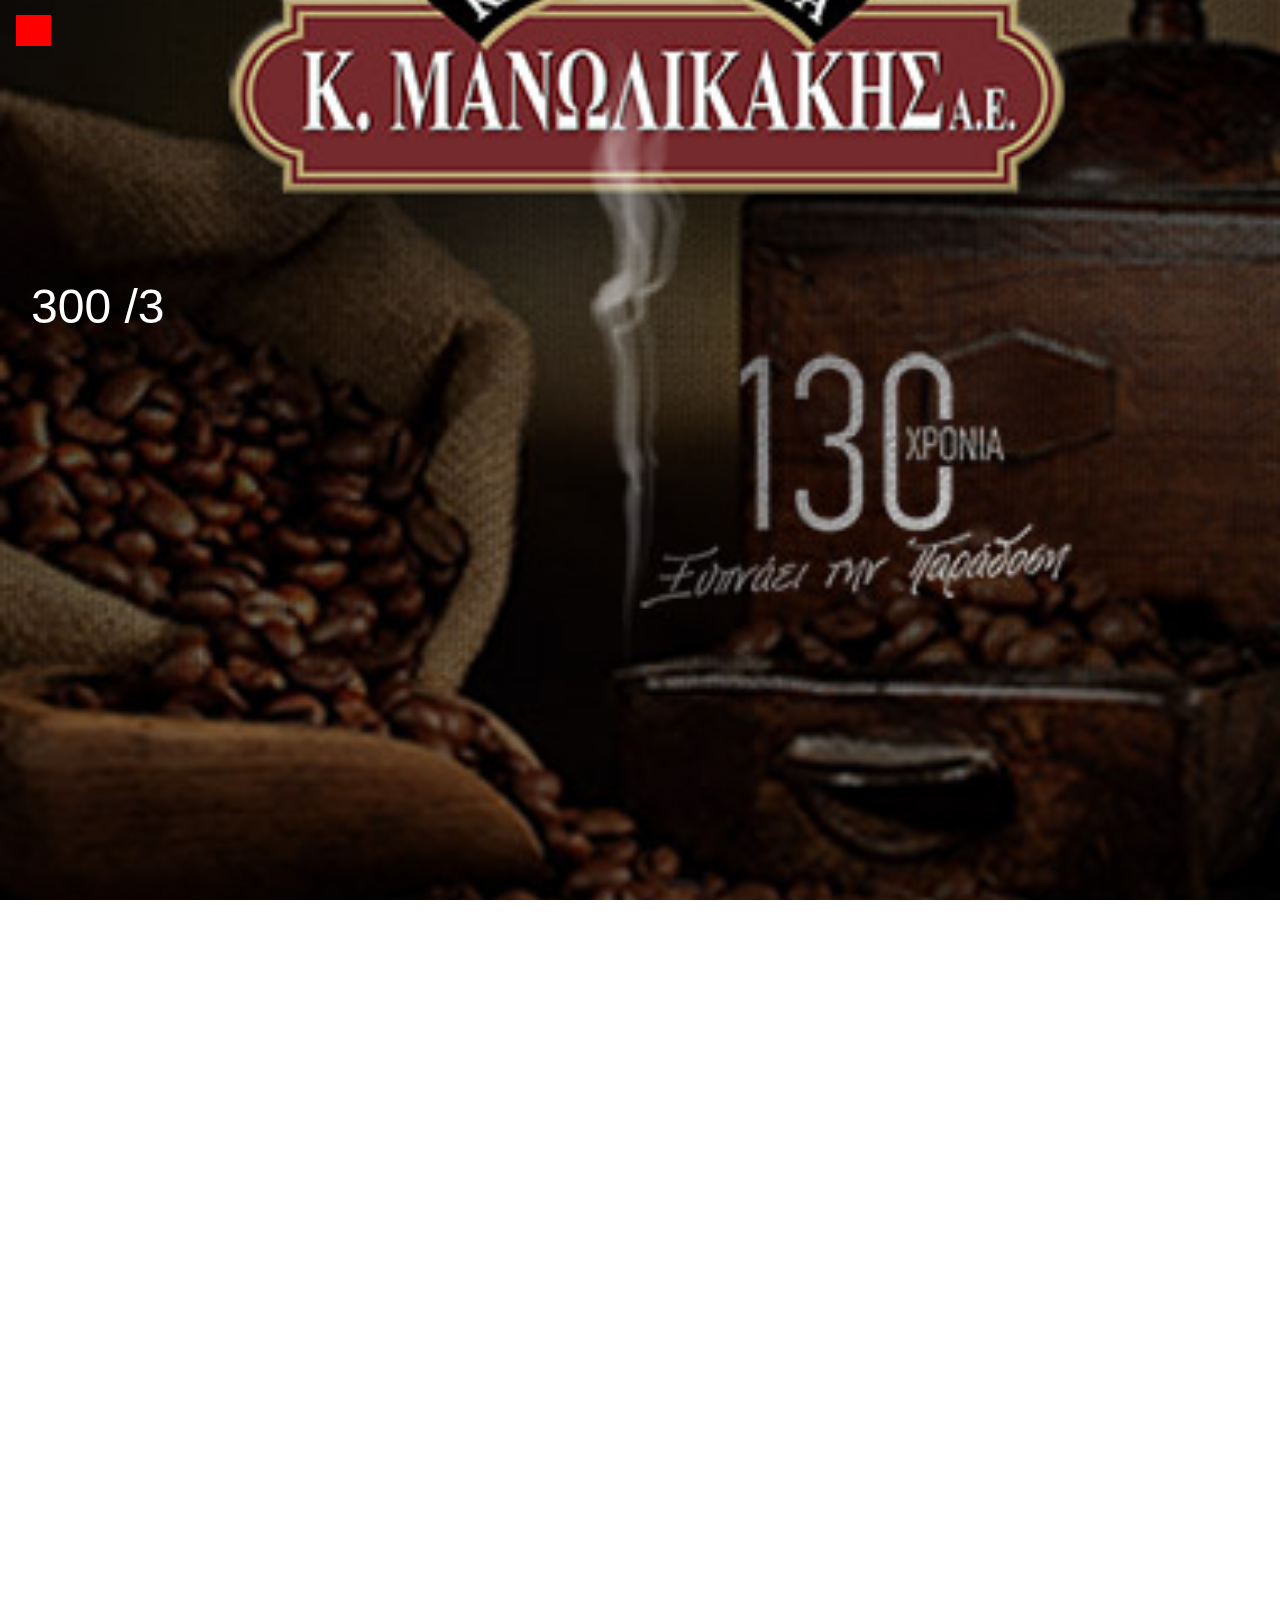
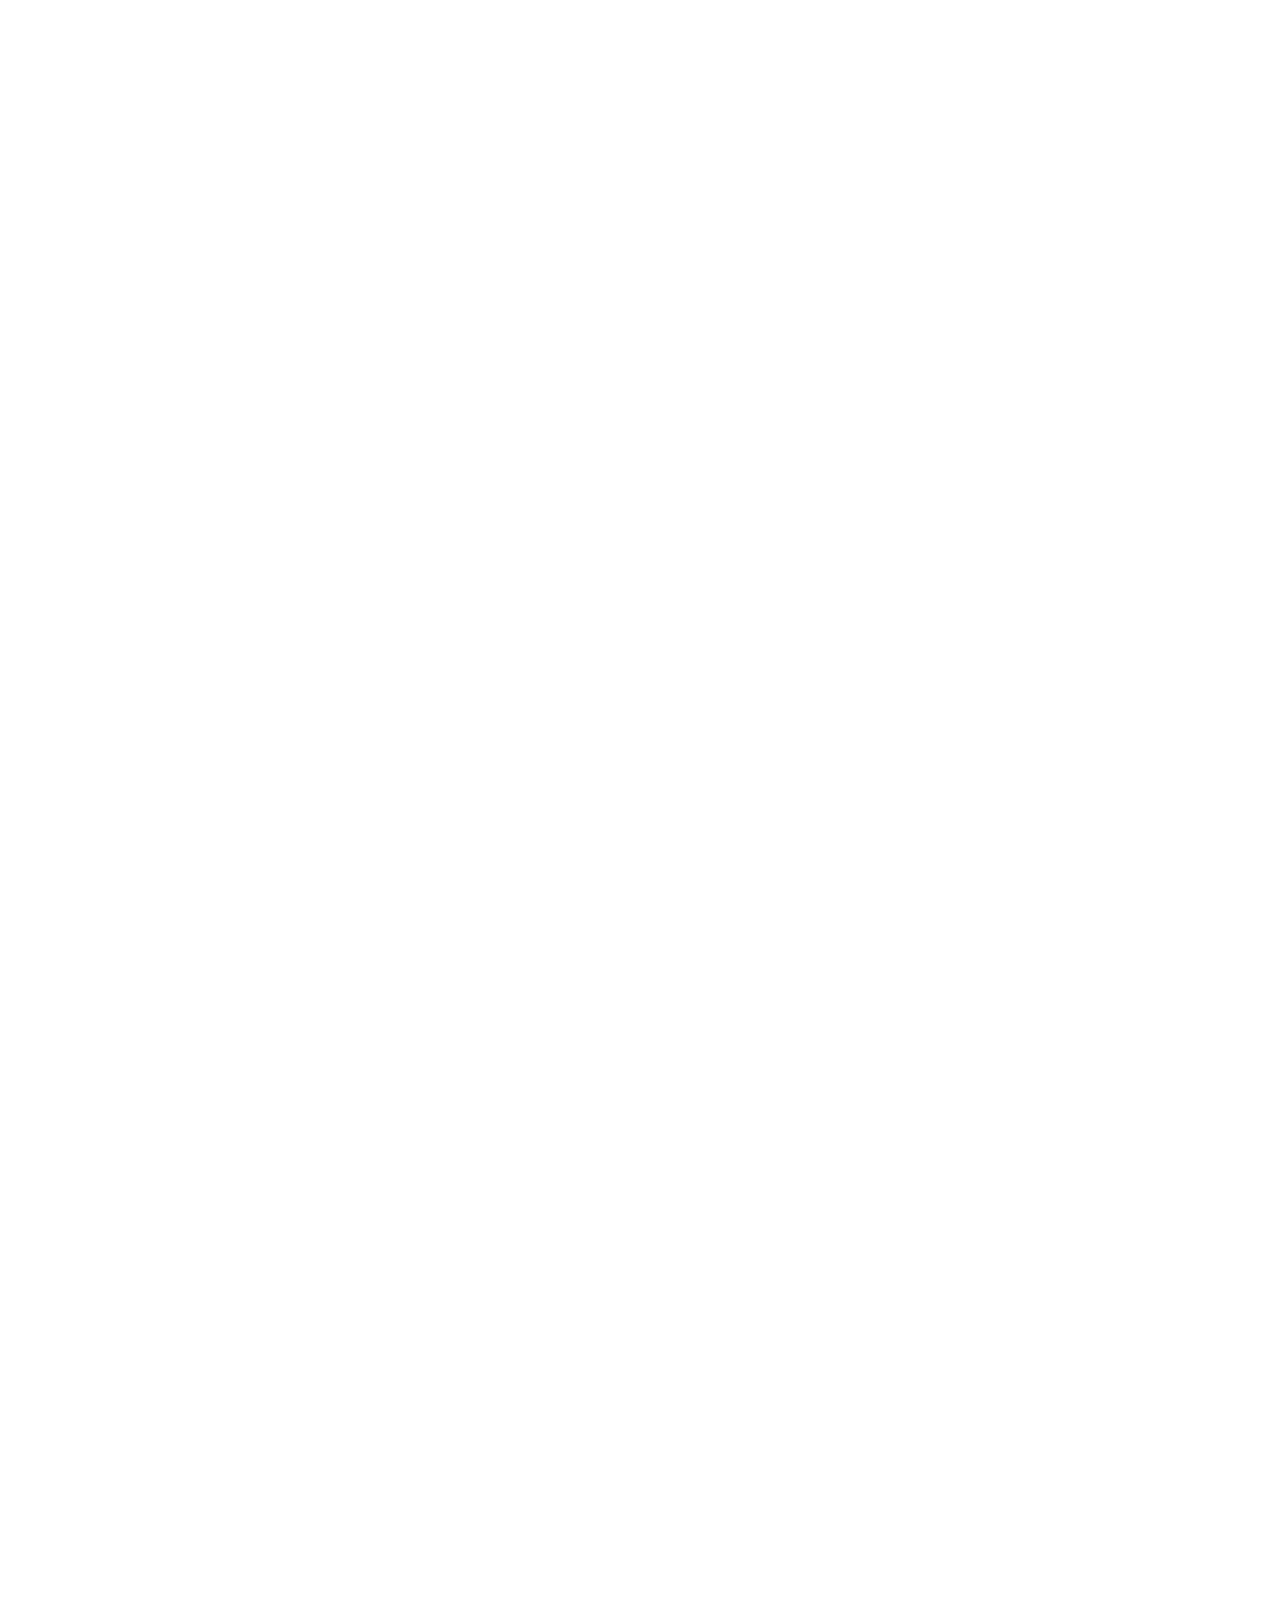
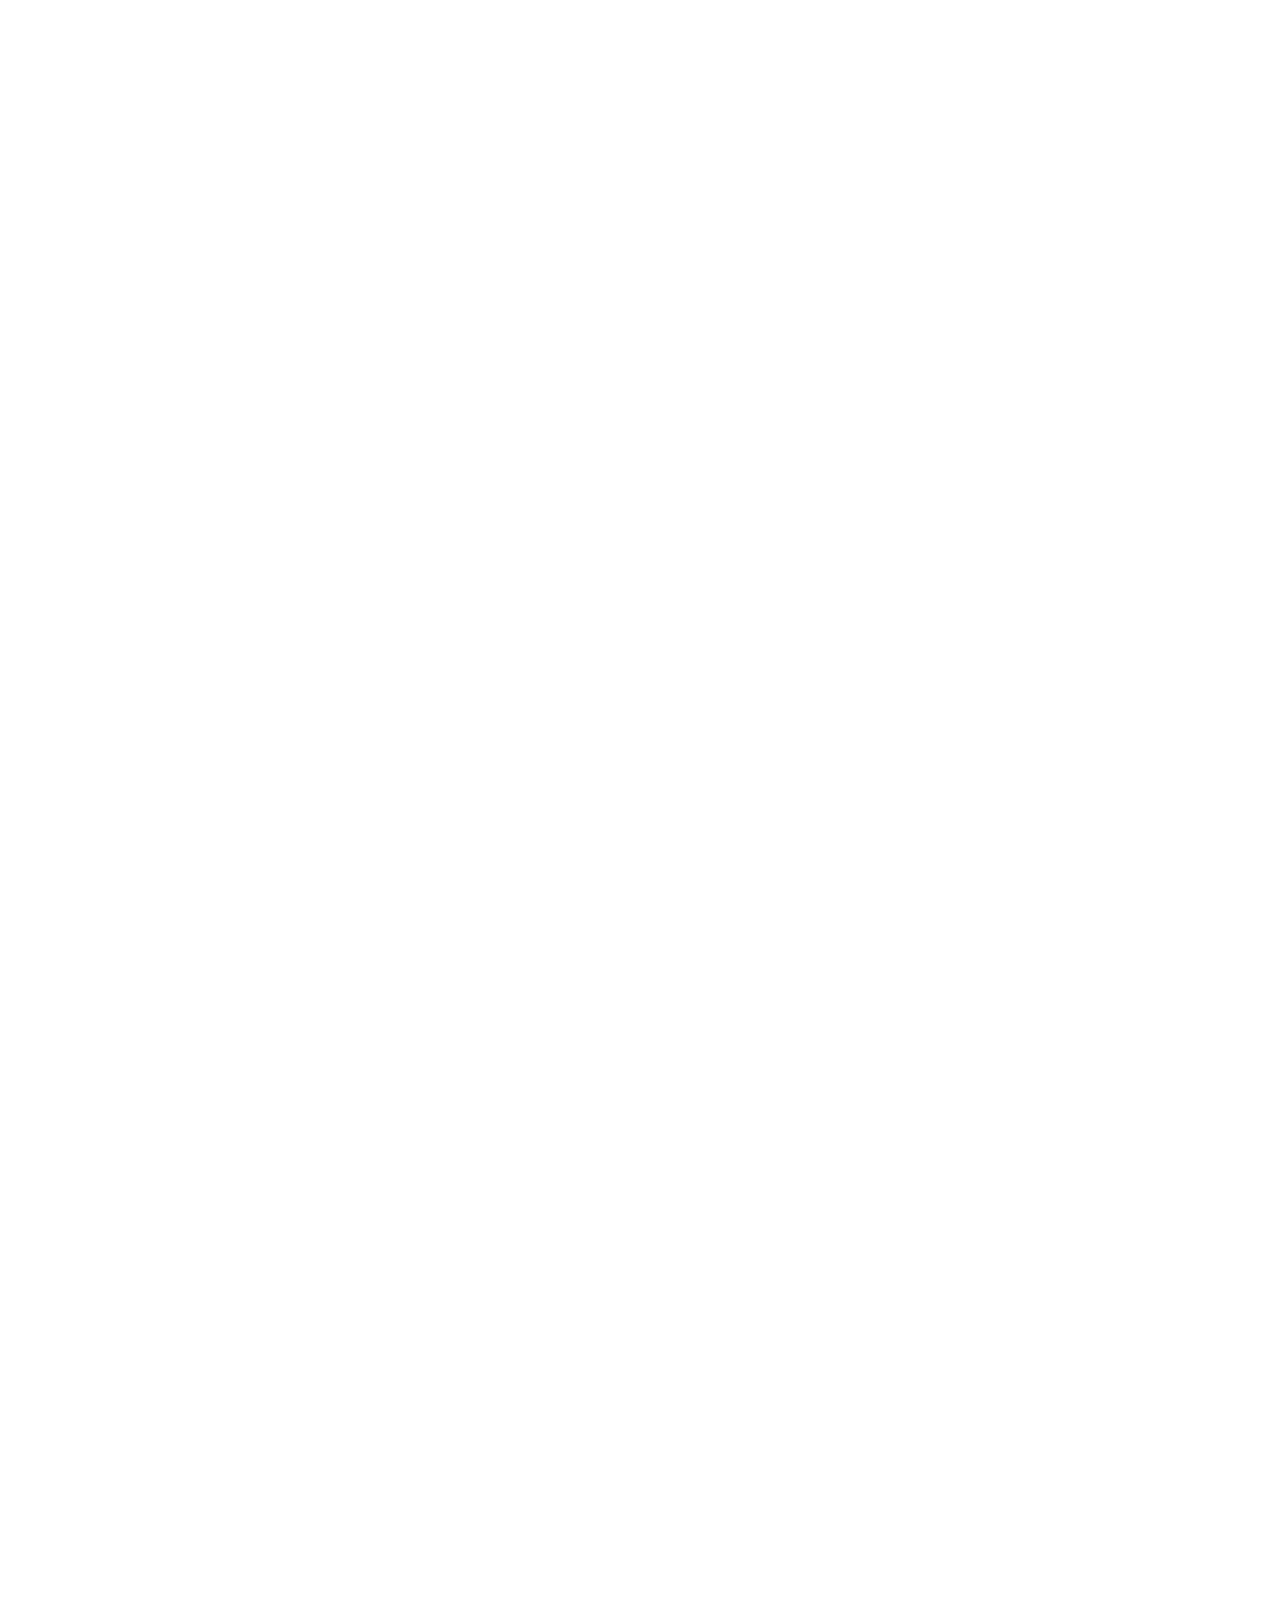
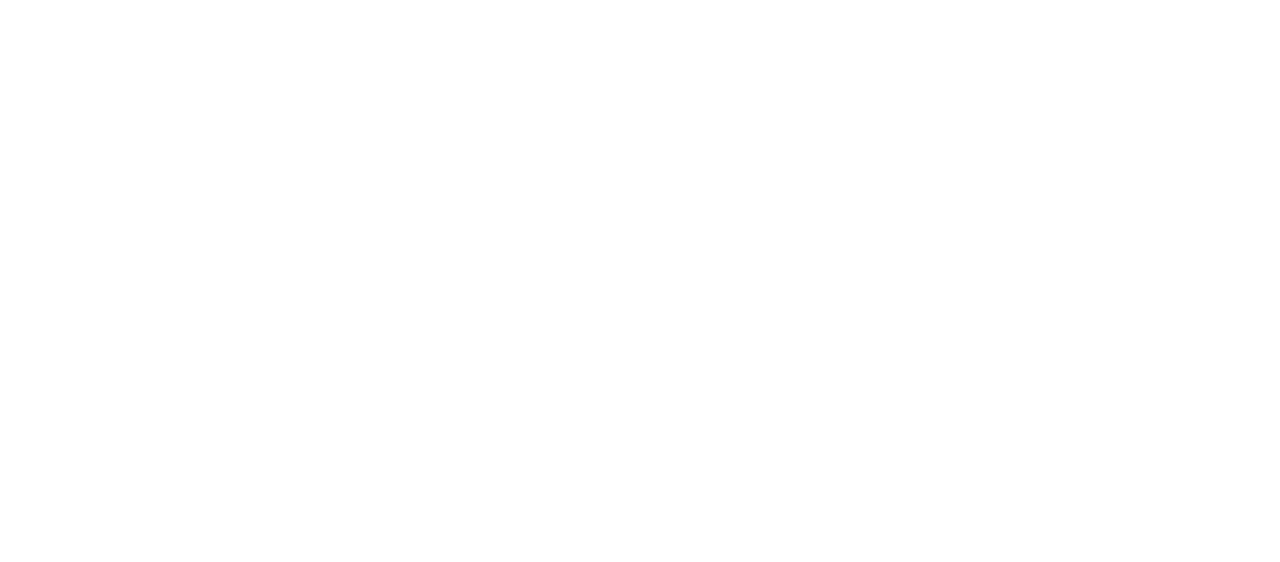
==== commit 611500be: "tesss" ====
--- a/phone/index.html
+++ b/phone/index.html
@@ -18,13 +18,19 @@
   <title>Home</title>
   <!-- CSS -->
   <link rel="stylesheet" type="text/css" href="../css/site_global.css?crc=443350757"/>
-  <link rel="stylesheet" type="text/css" href="css/master_a-master.css?crc=439446910"/>
-  <link rel="stylesheet" type="text/css" href="css/index.css?crc=4175346086" id="pagesheet"/>
+  <link rel="stylesheet" type="text/css" href="css/master_a-master.css?crc=4245601333"/>
+  <link rel="stylesheet" type="text/css" href="css/index.css?crc=518766999" id="pagesheet"/>
    </head>
  <body>
 
-  <div class="clearfix" id="page"><!-- group -->
-   <div class="clearfix grpelem" id="pslideshowu909"><!-- group -->
+  <div class="clearfix" id="page"><!-- column -->
+   <div class="clearfix colelem" id="pu5049-3"><!-- group -->
+    <div class="clearfix grpelem" id="u5049-3"><!-- content -->
+     <p>&nbsp;</p>
+    </div>
+    <a class="nonblock nontext grpelem" id="u6213" href="02.html"><!-- simple frame --></a>
+   </div>
+   <div class="clearfix colelem" id="pslideshowu909"><!-- group -->
     <div class="SlideShowWidget clearfix HeroFillFrame grpelem" id="slideshowu909"><!-- none box -->
      &nbsp;
      <div class="popup_anchor" id="u922popup">
@@ -293,7 +299,12 @@
      </div>
     </div>
    </div>
-   <div class="grpelem" id="u1221"><!-- simple frame --></div>
+   <div class="clearfix colelem" id="pu6199-4"><!-- group -->
+    <div class="clearfix grpelem" id="u6199-4"><!-- content -->
+     <p>300 /3</p>
+    </div>
+    <div class="grpelem" id="u1221"><!-- simple frame --></div>
+   </div>
    <div class="verticalspacer" data-offset-top="5362" data-content-above-spacer="5362" data-content-below-spacer="0"></div>
   </div>
   <!-- Other scripts -->
@@ -310,8 +321,8 @@
 Muse.Utils.initWidget('#slideshowu909', ['#bp_infinity'], function(elem) { var widget = new WebPro.Widget.ContentSlideShow(elem, {autoPlay:false,displayInterval:3500,slideLinkStopsSlideShow:false,transitionStyle:'fading',lightboxEnabled_runtime:false,shuffle:false,transitionDuration:3000,enableSwipe:true,elastic:'fullScreen',resumeAutoplay:true,resumeAutoplayInterval:3000,playOnce:false,autoActivate_runtime:false}); $(elem).data('widget', widget); return widget; });/* #slideshowu909 */
 Muse.Utils.initWidget('#slideshowu1506', ['#bp_infinity'], function(elem) { var widget = new WebPro.Widget.ContentSlideShow(elem, {autoPlay:true,displayInterval:100,slideLinkStopsSlideShow:false,transitionStyle:'fading',lightboxEnabled_runtime:false,shuffle:false,transitionDuration:0,enableSwipe:false,elastic:'fullScreen',resumeAutoplay:false,resumeAutoplayInterval:3000,playOnce:false,autoActivate_runtime:false}); $(elem).data('widget', widget); return widget; });/* #slideshowu1506 */
 Muse.Utils.initWidget('#slideshowu1103', ['#bp_infinity'], function(elem) { var widget = new WebPro.Widget.ContentSlideShow(elem, {autoPlay:false,displayInterval:3500,slideLinkStopsSlideShow:false,transitionStyle:'fading',lightboxEnabled_runtime:false,shuffle:false,transitionDuration:3000,enableSwipe:true,elastic:'fullScreen',resumeAutoplay:true,resumeAutoplayInterval:3000,playOnce:false,autoActivate_runtime:false}); $(elem).data('widget', widget); return widget; });/* #slideshowu1103 */
-$('#slideshowu909').registerSlideshowScrollEffect([{"play":false,"in":[-Infinity,-100]},{"play":100,"in":[-100,Infinity]}]);/* scroll effect */
-$('#slideshowu1103').registerSlideshowScrollEffect([{"play":false,"in":[-Infinity,-100]},{"play":100,"in":[-100,Infinity]}]);/* scroll effect */
+$('#slideshowu909').registerSlideshowScrollEffect([{"play":false,"in":[-Infinity,0]},{"play":300,"in":[0,Infinity]}]);/* scroll effect */
+$('#slideshowu1103').registerSlideshowScrollEffect([{"play":false,"in":[-Infinity,0]},{"play":300,"in":[0,Infinity]}]);/* scroll effect */
 Muse.Utils.showWidgetsWhenReady();/* body */
 Muse.Utils.transformMarkupToFixBrowserProblems();/* body */
 }catch(b){if(b&&"function"==typeof b.notify?b.notify():Muse.Assert.fail("Error calling selector function: "+b),false)throw b;}})})};
--- a/phone/css/master_a-master.css
+++ b/phone/css/master_a-master.css
@@ -1 +1 @@
-.SSFirstButton,.SSPreviousButton,.SSNextButton,.SSLastButton,.SSSlideLink,.SSCloseButton{cursor:pointer;}.SSSlideLoading{background:url("../../images/loading.gif?crc=3815509949") no-repeat center center;}#u922,#u1508,#u1116{background-color:transparent;}#u925,#u927,#u929,#u933,#u923,#u931,#u1513,#u2103,#u2129,#u2155,#u2181,#u2207,#u2233,#u2259,#u2285,#u2311,#u2337,#u2363,#u2389,#u2415,#u2441,#u2467,#u2493,#u2519,#u2545,#u2571,#u2597,#u2623,#u2649,#u2675,#u2701,#u2727,#u2753,#u2779,#u2805,#u2831,#u2857,#u2883,#u2909,#u2935,#u2961,#u2987,#u3013,#u3039,#u3065,#u3091,#u3117,#u3143,#u3169,#u3195,#u3221,#u3247,#u3273,#u3299,#u3325,#u3351,#u3377,#u3403,#u3429,#u3455,#u3481,#u3507,#u3533,#u3559,#u3585,#u3611,#u3637,#u3663,#u3689,#u3715,#u3741,#u3767,#u3793,#u3819,#u3845,#u3871,#u3897,#u1117,#u1119,#u1123,#u1125,#u1121{border-width:0px;border-color:transparent;background-color:transparent;}+#u5049-3{background-color:transparent;color:#000000;}.SSFirstButton,.SSPreviousButton,.SSNextButton,.SSLastButton,.SSSlideLink,.SSCloseButton{cursor:pointer;}.SSSlideLoading{background:url("../../images/loading.gif?crc=3815509949") no-repeat center center;}#u922,#u1508,#u1116{background-color:transparent;}#u925,#u927,#u929,#u933,#u923,#u931,#u1513,#u2103,#u2129,#u2155,#u2181,#u2207,#u2233,#u2259,#u2285,#u2311,#u2337,#u2363,#u2389,#u2415,#u2441,#u2467,#u2493,#u2519,#u2545,#u2571,#u2597,#u2623,#u2649,#u2675,#u2701,#u2727,#u2753,#u2779,#u2805,#u2831,#u2857,#u2883,#u2909,#u2935,#u2961,#u2987,#u3013,#u3039,#u3065,#u3091,#u3117,#u3143,#u3169,#u3195,#u3221,#u3247,#u3273,#u3299,#u3325,#u3351,#u3377,#u3403,#u3429,#u3455,#u3481,#u3507,#u3533,#u3559,#u3585,#u3611,#u3637,#u3663,#u3689,#u3715,#u3741,#u3767,#u3793,#u3819,#u3845,#u3871,#u3897,#u1117,#u1119,#u1123,#u1125,#u1121{border-width:0px;border-color:transparent;background-color:transparent;}#u6199-4{background-color:transparent;font-size:48px;line-height:58px;color:#FFFFFF;}--- a/phone/css/index.css
+++ b/phone/css/index.css
@@ -1 +1 @@
-.version.index{color:#0000F8;background-color:#DEB9A6;}#page{z-index:1;width:380px;min-height:570px;background-image:none;border-width:0px;border-color:#000000;background-color:transparent;}#pslideshowu909{z-index:2;width:0.01px;padding-bottom:465px;margin-right:-10000px;}#slideshowu909{z-index:2;height:0px;width:0.01px;position:relative;margin-right:-10000px;margin-top:105px;left:255px;}#u922popup{z-index:3;}#u925{z-index:4;}#u927{z-index:6;}#u929{z-index:8;}#u933{z-index:10;}#u923{z-index:12;}#u931{z-index:14;}#slideshowu1506{z-index:16;height:0px;width:0.01px;position:relative;margin-right:-10000px;margin-top:64px;left:-72px;}#u1508popup{z-index:17;}#u1513{z-index:18;}#u2103{z-index:20;}#u2129{z-index:22;}#u2155{z-index:24;}#u2181{z-index:26;}#u2207{z-index:28;}#u2233{z-index:30;}#u2259{z-index:32;}#u2285{z-index:34;}#u2311{z-index:36;}#u2337{z-index:38;}#u2363{z-index:40;}#u2389{z-index:42;}#u2415{z-index:44;}#u2441{z-index:46;}#u2467{z-index:48;}#u2493{z-index:50;}#u2519{z-index:52;}#u2545{z-index:54;}#u2571{z-index:56;}#u2597{z-index:58;}#u2623{z-index:60;}#u2649{z-index:62;}#u2675{z-index:64;}#u2701{z-index:66;}#u2727{z-index:68;}#u2753{z-index:70;}#u2779{z-index:72;}#u2805{z-index:74;}#u2831{z-index:76;}#u2857{z-index:78;}#u2883{z-index:80;}#u2909{z-index:82;}#u2935{z-index:84;}#u2961{z-index:86;}#u2987{z-index:88;}#u3013{z-index:90;}#u3039{z-index:92;}#u3065{z-index:94;}#u3091{z-index:96;}#u3117{z-index:98;}#u3143{z-index:100;}#u3169{z-index:102;}#u3195{z-index:104;}#u3221{z-index:106;}#u3247{z-index:108;}#u3273{z-index:110;}#u3299{z-index:112;}#u3325{z-index:114;}#u3351{z-index:116;}#u3377{z-index:118;}#u3403{z-index:120;}#u3429{z-index:122;}#u3455{z-index:124;}#u3481{z-index:126;}#u3507{z-index:128;}#u3533{z-index:130;}#u3559{z-index:132;}#u3585{z-index:134;}#u3611{z-index:136;}#u3637{z-index:138;}#u3663{z-index:140;}#u3689{z-index:142;}#u3715{z-index:144;}#u3741{z-index:146;}#u3767{z-index:148;}#u3793{z-index:150;}#u3819{z-index:152;}#u3845{z-index:154;}#u3871{z-index:156;}#u3897{z-index:158;}#slideshowu1103{z-index:160;height:0px;width:0.01px;position:relative;margin-right:-10000px;margin-top:105px;left:255px;}#u922,#u1508,#u1116{position:absolute;}#u1116popup{z-index:161;}#u1117{z-index:162;}#u1119{z-index:164;}#u1123{z-index:166;}#u1125{z-index:168;}#u1121{z-index:170;}#u1221{z-index:172;width:81px;height:5186px;position:relative;margin-right:-10000px;margin-top:176px;left:57px;}.ie #u1221{background-color:#FFFFFF;opacity:0.01;-ms-filter:"progid:DXImageTransform.Microsoft.Alpha(Opacity=1)";filter:alpha(opacity=1);}.css_verticalspacer .verticalspacer{height:calc(100vh - 5362px);}#muse_css_mq,.html{background-color:#FFFFFF;}body{position:relative;min-width:380px;}@-ms-viewport{width:380px;}@-webkit-viewport{width:380px;}@-o-viewport{width:380px;}@-moz-viewport{width:380px;}@viewport{width:380px;}+.version.index{color:#00001E;background-color:#EBC197;}#page{z-index:1;width:380px;min-height:570px;background-image:none;border-width:0px;border-color:#000000;background-color:transparent;}#pu5049-3{z-index:172;width:0.01px;}#u5049-3{z-index:172;width:80px;min-height:89px;position:relative;margin-right:-10000px;}#u6213{z-index:180;width:35px;height:31px;background-color:#FF0000;position:relative;margin-right:-10000px;margin-top:15px;left:16px;}#pslideshowu909{z-index:2;width:0.01px;padding-bottom:465px;margin-top:-89px;}#slideshowu909{z-index:2;height:0px;width:0.01px;position:relative;margin-right:-10000px;margin-top:105px;left:255px;}#u922popup{z-index:3;}#u925{z-index:4;}#u927{z-index:6;}#u929{z-index:8;}#u933{z-index:10;}#u923{z-index:12;}#u931{z-index:14;}#slideshowu1506{z-index:16;height:0px;width:0.01px;position:relative;margin-right:-10000px;margin-top:64px;left:-72px;}#u1508popup{z-index:17;}#u1513{z-index:18;}#u2103{z-index:20;}#u2129{z-index:22;}#u2155{z-index:24;}#u2181{z-index:26;}#u2207{z-index:28;}#u2233{z-index:30;}#u2259{z-index:32;}#u2285{z-index:34;}#u2311{z-index:36;}#u2337{z-index:38;}#u2363{z-index:40;}#u2389{z-index:42;}#u2415{z-index:44;}#u2441{z-index:46;}#u2467{z-index:48;}#u2493{z-index:50;}#u2519{z-index:52;}#u2545{z-index:54;}#u2571{z-index:56;}#u2597{z-index:58;}#u2623{z-index:60;}#u2649{z-index:62;}#u2675{z-index:64;}#u2701{z-index:66;}#u2727{z-index:68;}#u2753{z-index:70;}#u2779{z-index:72;}#u2805{z-index:74;}#u2831{z-index:76;}#u2857{z-index:78;}#u2883{z-index:80;}#u2909{z-index:82;}#u2935{z-index:84;}#u2961{z-index:86;}#u2987{z-index:88;}#u3013{z-index:90;}#u3039{z-index:92;}#u3065{z-index:94;}#u3091{z-index:96;}#u3117{z-index:98;}#u3143{z-index:100;}#u3169{z-index:102;}#u3195{z-index:104;}#u3221{z-index:106;}#u3247{z-index:108;}#u3273{z-index:110;}#u3299{z-index:112;}#u3325{z-index:114;}#u3351{z-index:116;}#u3377{z-index:118;}#u3403{z-index:120;}#u3429{z-index:122;}#u3455{z-index:124;}#u3481{z-index:126;}#u3507{z-index:128;}#u3533{z-index:130;}#u3559{z-index:132;}#u3585{z-index:134;}#u3611{z-index:136;}#u3637{z-index:138;}#u3663{z-index:140;}#u3689{z-index:142;}#u3715{z-index:144;}#u3741{z-index:146;}#u3767{z-index:148;}#u3793{z-index:150;}#u3819{z-index:152;}#u3845{z-index:154;}#u3871{z-index:156;}#u3897{z-index:158;}#slideshowu1103{z-index:160;height:0px;width:0.01px;position:relative;margin-right:-10000px;margin-top:105px;left:255px;}#u922,#u1508,#u1116{position:absolute;}#u1116popup{z-index:161;}#u1117{z-index:162;}#u1119{z-index:164;}#u1123{z-index:166;}#u1125{z-index:168;}#u1121{z-index:170;}#pu6199-4{z-index:175;width:0.01px;margin-left:31px;margin-top:-394px;}#u6199-4{z-index:175;width:199px;min-height:61px;position:relative;margin-right:-10000px;margin-top:102px;}#u1221{z-index:179;width:81px;height:5186px;position:relative;margin-right:-10000px;left:26px;}.ie #u1221{background-color:#FFFFFF;opacity:0.01;-ms-filter:"progid:DXImageTransform.Microsoft.Alpha(Opacity=1)";filter:alpha(opacity=1);}.css_verticalspacer .verticalspacer{height:calc(100vh - 5362px);}#muse_css_mq,.html{background-color:#FFFFFF;}body{position:relative;min-width:380px;}@-ms-viewport{width:380px;}@-webkit-viewport{width:380px;}@-o-viewport{width:380px;}@-moz-viewport{width:380px;}@viewport{width:380px;}